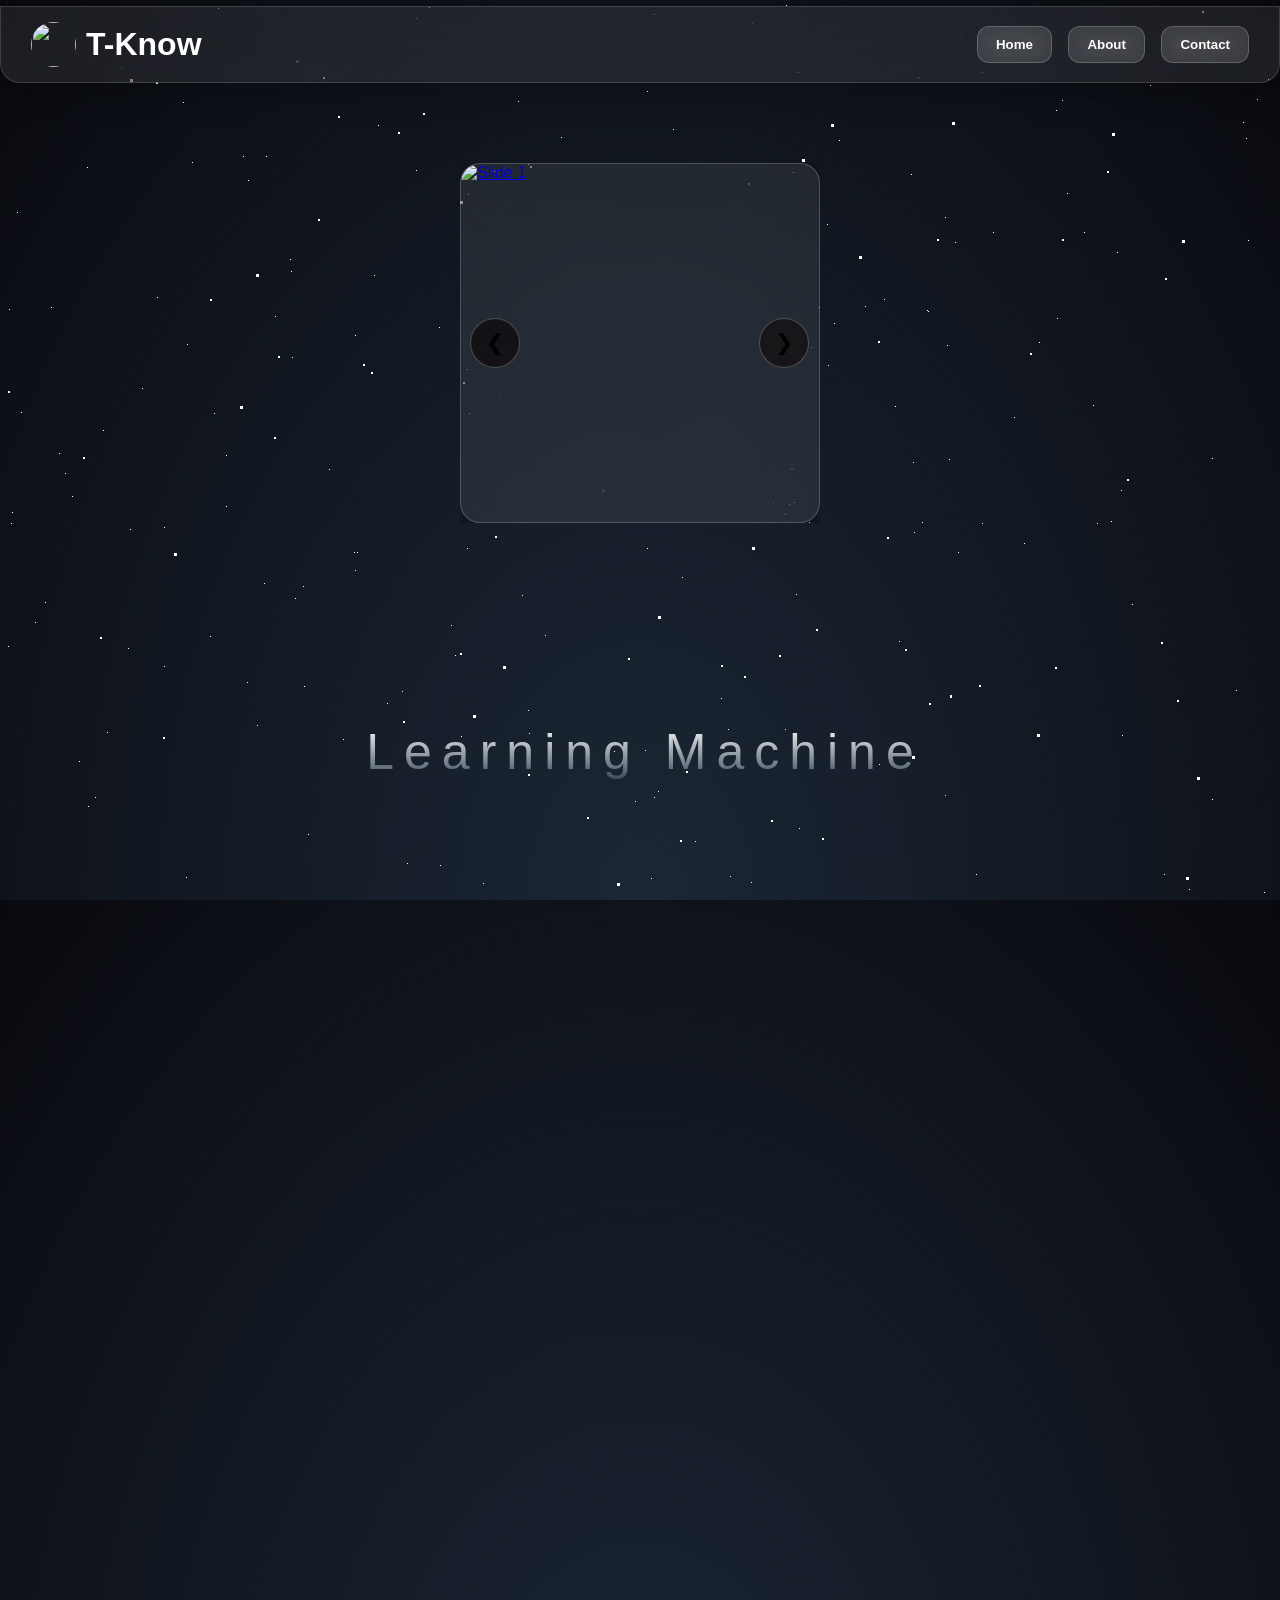
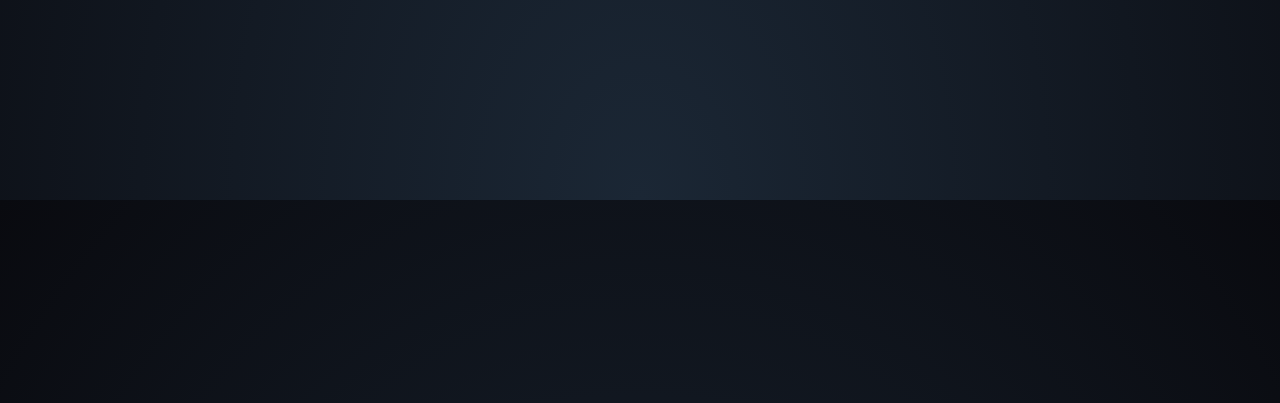
==== index.html @ fc359c76 "Update index.html" ====
<!DOCTYPE html>
<html lang="en">
<head>
<meta charset="UTF-8">
<meta name="viewport" content="width=device-width, initial-scale=1.0">
<title>T-Know | Glass Slider</title>

<link rel="stylesheet" href="style.css">

<style>
* {
  margin:0;
  padding:0;
  box-sizing:border-box;
  font-family:'Segoe UI', sans-serif;
}

html, body {
  height:100%;
  overflow-x:hidden;
}

header {
  background: rgba(255,255,255,0.08);
  backdrop-filter: blur(20px);
  -webkit-backdrop-filter: blur(20px);
  border: 1px solid rgba(255,255,255,0.15);
  box-shadow: 0 8px 32px rgba(0,0,0,0.25);
  color:white;
  display:flex;
  justify-content:space-between;
  align-items:center;
  padding:15px 30px;
  position:sticky;
  top:0;
  z-index:10;
  border-radius:0 0 20px 20px;
}

.logo {
  display:flex;
  align-items:center;
}

.logo img {
  width:45px;
  height:45px;
  border-radius:50%;
  margin-right:10px;
}

nav button {
  background: rgba(255,255,255,0.1);
  backdrop-filter: blur(10px);
  border: 1px solid rgba(255,255,255,0.2);
  color:white;
  padding:10px 18px;
  margin-left:12px;
  border-radius:12px;
  cursor:pointer;
  font-weight:600;
  transition:0.3s;
}

nav button:hover {
  background: rgba(255,255,255,0.2);
  transform: scale(1.05);
}
 
.hero {
  display:flex;
  justify-content:center;
  align-items:center;
  padding:80px 20px;
}

.slider-wrapper {
  position:relative;
  width:360px;
  height:360px;
  overflow:hidden;
}

.hero-slider {
  width:100%;
  height:100%;
  border-radius:20px;
  overflow:hidden;
  background: rgba(255,255,255,0.08);
  backdrop-filter: blur(25px);
  border: 1px solid rgba(255,255,255,0.2);
  box-shadow: 0 20px 50px rgba(0,0,0,0.4);
}

.slides {
  display:flex;
  width:100%;
  height:105%;
  transition: transform 0.8s ease-in-out;
  
}

.slide {
  min-width:100%;
  height:100%;
}

.slide img {
  width:100%;
  height:100%;
  object-fit:cover;
}

.slide-btn {
  position:absolute;
  top:50%;
  transform:translateY(-50%);
  background: rgba(9, 1, 1, 0.575);
  backdrop-filter: blur(15px);
  border: 1px solid rgba(255,255,255,0.25);
  color:rgb(0, 0, 0);
  width:50px;
  height:50px;
  border-radius:50%;
  cursor:pointer;
  font-size:22px;
  z-index:5;
  transition:0.3s;
}

.slide-btn:hover {
  background: rgba(53, 6, 224, 0.382);
  transform:translateY(-50%) scale(1.1);
}

.prev { left:10px; }
.next { right:10px; }

footer {
  text-align:center;
  padding:15px;
  background: rgba(255,255,255,0.08);
  backdrop-filter: blur(20px);
  border-top: 1px solid rgba(255,255,255,0.15);
  color:white;
  font-size:13px;
  margin-top:40px;
}

@media(max-width:768px){
  .slider-wrapper { width:90%; height:300px; }
}
</style>
</head>

<body>

<!-- ⭐ STAR BACKGROUND (FROM YOUR style.css) -->
<section class="wrapper">
  <div id="stars"></div>
  <div id="stars2"></div>
  <div id="stars3"></div>
          
    </section>
</section>

<header>
  <div class="logo">
    <img src="https://i.pinimg.com/736x/24/a3/b2/24a3b2a8be983c30d03cb51d683a1532.jpg">
    <h1>T-Know</h1>
  </div>
  <nav>
    <button onclick="location.href='index.html'">Home</button>
    <button onclick="location.href='about.html'">About</button>
    <button onclick="location.href='contact.html'">Contact</button>
  </nav>
</header>

<section class="hero">
  <div class="slider-wrapper">
    <button class="slide-btn prev" onclick="moveSlide(-1)">❮</button>
    <div class="hero-slider">
        <div class="slides" id="slides">
  <div class="slide">
  <a href="supv.html">
    <img src="https://th.bing.com/th/id/OIP.VeYtPnWjQH7YL9qp7AcXxgHaHa" alt="Slide 1">
  </a>
</div>
<div class="slide">
  <a href="unsupv.html">
    <img src="https://tse3.mm.bing.net/th/id/OIP.OiT5eb0Or11trRVqXwNxXgAAAA" alt="Slide 2">
  </a>
</div>

<div class="slide">
  <a href="renf.html">
    <img src="https://tse4.mm.bing.net/th/id/OIP.DCgsIxbgoKOdw9Tlq2qEQwHaHa" alt="Slide 3">
  </a>
</div>
</div>
    <button class="slide-btn next" onclick="moveSlide(1)">❯</button>
  </div>
              <br>
</section>
  <div id="title">
            <span>Learning Machine</span>
  </div>


<script>
let index = 0;
const slides = document.getElementById("slides");
const total = slides.children.length;

function moveSlide(direction) {
  index += direction;

  if (index < 0) index = total - 1;
  if (index >= total) index = 0;

  slides.style.transform = `translateX(-${index * 100}%)`;
}
</script>
</body>
</html>
---- style.css ----
html {
    height: 100%;
    overflow: hidden;
    background: radial-gradient(ellipse at bottom, #1b2735 0%,#090a0f 100%);
}

#title {
    position: relative;
    top: 20%;
    left: 0;
    right: 0;
    color: #fff;
    text-align: center;
    font-family: Lato;
    font-weight: 300;
    font-size: 50px;
    letter-spacing: 10px;
    margin-top: -60px;
    padding-left: 10px;
}

#title span {
    background: -webkit-linear-gradient(white, #38495a);
    -webkit-background-clip: text;
    -webkit-text-fill-color: transparent;
}

#stars {
    width: 1px;
    height: 1px;
    background: transparent;
    animation: animStar 50s linear infinite;
    box-shadow: 779px 1331px #fff, 324px 42px #fff, 303px 586px #fff,
    1312px 276px #fff, 451px 625px #fff, 521px 1931px #fff, 1087px 1871px #fff,
    36px 1546px #fff, 132px 934px #fff, 1698px 901px #fff, 1418px 664px #fff,
    1448px 1157px #fff, 1084px 232px #fff, 347px 1776px #fff, 1722px 243px #fff,
    1629px 835px #fff, 479px 969px #fff, 1231px 960px #fff, 586px 384px #fff,
    164px 527px #fff, 8px 646px #fff, 1150px 1126px #fff, 665px 1357px #fff,
    1556px 1982px #fff, 1260px 1961px #fff, 1675px 1741px #fff,
    1843px 1514px #fff, 718px 1628px #fff, 242px 1343px #fff, 1497px 1880px #fff,
    1364px 230px #fff, 1739px 1302px #fff, 636px 959px #fff, 304px 686px #fff,
    614px 751px #fff, 1935px 816px #fff, 1428px 60px #fff, 355px 335px #fff,
    1594px 158px #fff, 90px 60px #fff, 1553px 162px #fff, 1239px 1825px #fff,
    1945px 587px #fff, 749px 1785px #fff, 1987px 1172px #fff, 1301px 1237px #fff,
    1039px 342px #fff, 1585px 1481px #fff, 995px 1048px #fff, 524px 932px #fff,
    214px 413px #fff, 1701px 1300px #fff, 1037px 1613px #fff, 1871px 996px #fff,
    1360px 1635px #fff, 1110px 1313px #fff, 412px 1783px #fff, 1949px 177px #fff,
    903px 1854px #fff, 700px 1936px #fff, 378px 125px #fff, 308px 834px #fff,
    1118px 962px #fff, 1350px 1929px #fff, 781px 1811px #fff, 561px 137px #fff,
    757px 1148px #fff, 1670px 1979px #fff, 343px 739px #fff, 945px 795px #fff,
    576px 1903px #fff, 1078px 1436px #fff, 1583px 450px #fff, 1366px 474px #fff,
    297px 1873px #fff, 192px 162px #fff, 1624px 1633px #fff, 59px 453px #fff,
    82px 1872px #fff, 1933px 498px #fff, 1966px 1974px #fff, 1975px 1688px #fff,
    779px 314px #fff, 1858px 1543px #fff, 73px 1507px #fff, 1693px 975px #fff,
    1683px 108px #fff, 1768px 1654px #fff, 654px 14px #fff, 494px 171px #fff,
    1689px 1895px #fff, 1660px 263px #fff, 1031px 903px #fff, 1203px 1393px #fff,
    1333px 1421px #fff, 1113px 41px #fff, 1206px 1645px #fff, 1325px 1635px #fff,
    142px 388px #fff, 572px 215px #fff, 1535px 296px #fff, 1419px 407px #fff,
    1379px 1003px #fff, 329px 469px #fff, 1791px 1652px #fff, 935px 1802px #fff,
    1330px 1820px #fff, 421px 1933px #fff, 828px 365px #fff, 275px 316px #fff,
    707px 960px #fff, 1605px 1554px #fff, 625px 58px #fff, 717px 1697px #fff,
    1669px 246px #fff, 1925px 322px #fff, 1154px 1803px #fff, 1929px 295px #fff,
    1248px 240px #fff, 1045px 1755px #fff, 166px 942px #fff, 1888px 1773px #fff,
    678px 1963px #fff, 1370px 569px #fff, 1974px 1400px #fff, 1786px 460px #fff,
    51px 307px #fff, 784px 1400px #fff, 730px 1258px #fff, 1712px 393px #fff,
    416px 170px #fff, 1797px 1932px #fff, 572px 219px #fff, 1557px 1856px #fff,
    218px 8px #fff, 348px 1334px #fff, 469px 413px #fff, 385px 1738px #fff,
    1357px 1818px #fff, 240px 942px #fff, 248px 1847px #fff, 1535px 806px #fff,
    236px 1514px #fff, 1429px 1556px #fff, 73px 1633px #fff, 1398px 1121px #fff,
    671px 1301px #fff, 1404px 1663px #fff, 740px 1018px #fff, 1600px 377px #fff,
    785px 514px #fff, 112px 1084px #fff, 1915px 1887px #fff, 1463px 1848px #fff,
    687px 1115px #fff, 1268px 1768px #fff, 1729px 1425px #fff,
    1284px 1022px #fff, 801px 974px #fff, 1975px 1317px #fff, 1354px 834px #fff,
    1446px 1484px #fff, 1283px 1786px #fff, 11px 523px #fff, 1842px 236px #fff,
    1355px 654px #fff, 429px 7px #fff, 1033px 1128px #fff, 157px 297px #fff,
    545px 635px #fff, 52px 1080px #fff, 827px 1520px #fff, 1121px 490px #fff,
    9px 309px #fff, 1744px 1586px #fff, 1014px 417px #fff, 1534px 524px #fff,
    958px 552px #fff, 1403px 1496px #fff, 387px 703px #fff, 1522px 548px #fff,
    1355px 282px #fff, 1532px 601px #fff, 1838px 790px #fff, 290px 259px #fff,
    295px 598px #fff, 1601px 539px #fff, 1561px 1272px #fff, 34px 1922px #fff,
    1024px 543px #fff, 467px 369px #fff, 722px 333px #fff, 1976px 1255px #fff,
    766px 983px #fff, 1582px 1285px #fff, 12px 512px #fff, 617px 1410px #fff,
    682px 577px #fff, 1334px 1438px #fff, 439px 327px #fff, 1617px 1661px #fff,
    673px 129px #fff, 794px 941px #fff, 1386px 1902px #fff, 37px 1353px #fff,
    1467px 1353px #fff, 416px 18px #fff, 187px 344px #fff, 200px 1898px #fff,
    1491px 1619px #fff, 811px 347px #fff, 924px 1827px #fff, 945px 217px #fff,
    1735px 1228px #fff, 379px 1890px #fff, 79px 761px #fff, 825px 1837px #fff,
    1980px 1558px #fff, 1308px 1573px #fff, 1488px 1726px #fff,
    382px 1208px #fff, 522px 595px #fff, 1277px 1898px #fff, 354px 552px #fff,
    161px 1784px #fff, 614px 251px #fff, 526px 1576px #fff, 17px 212px #fff,
    179px 996px #fff, 467px 1208px #fff, 1944px 1838px #fff, 1140px 1093px #fff,
    858px 1007px #fff, 200px 1064px #fff, 423px 1964px #fff, 1945px 439px #fff,
    1377px 689px #fff, 1120px 1437px #fff, 1876px 668px #fff, 907px 1324px #fff,
    343px 1976px #fff, 1816px 1501px #fff, 1849px 177px #fff, 647px 91px #fff,
    1984px 1012px #fff, 1336px 1300px #fff, 128px 648px #fff, 305px 1060px #fff,
    1324px 826px #fff, 1263px 1314px #fff, 1801px 629px #fff, 1614px 1555px #fff,
    1634px 90px #fff, 1603px 452px #fff, 891px 1984px #fff, 1556px 1906px #fff,
    121px 68px #fff, 1676px 1714px #fff, 516px 936px #fff, 1947px 1492px #fff,
    1455px 1519px #fff, 45px 602px #fff, 205px 1039px #fff, 793px 172px #fff,
    1562px 1739px #fff, 1056px 110px #fff, 1512px 379px #fff, 1795px 1621px #fff,
    1848px 607px #fff, 262px 1719px #fff, 477px 991px #fff, 483px 883px #fff,
    1239px 1197px #fff, 1496px 647px #fff, 1649px 25px #fff, 1491px 1946px #fff,
    119px 996px #fff, 179px 1472px #fff, 1341px 808px #fff, 1565px 1700px #fff,
    407px 1544px #fff, 1754px 357px #fff, 1288px 981px #fff, 902px 1997px #fff,
    1755px 1668px #fff, 186px 877px #fff, 1202px 1882px #fff, 461px 1213px #fff,
    1400px 748px #fff, 1969px 1899px #fff, 809px 522px #fff, 514px 1219px #fff,
    374px 275px #fff, 938px 1973px #fff, 357px 552px #fff, 144px 1722px #fff,
    1572px 912px #fff, 402px 1858px #fff, 1544px 1195px #fff, 667px 1257px #fff,
    727px 1496px #fff, 993px 232px #fff, 1772px 313px #fff, 1040px 1590px #fff,
    1204px 1973px #fff, 1268px 79px #fff, 1555px 1048px #fff, 986px 1707px #fff,
    978px 1710px #fff, 713px 360px #fff, 407px 863px #fff, 461px 736px #fff,
    284px 1608px #fff, 103px 430px #fff, 1283px 1319px #fff, 977px 1186px #fff,
    1966px 1516px #fff, 1287px 1129px #fff, 70px 1098px #fff, 1189px 889px #fff,
    1126px 1734px #fff, 309px 1292px #fff, 879px 764px #fff, 65px 473px #fff,
    1003px 1959px #fff, 658px 791px #fff, 402px 1576px #fff, 35px 622px #fff,
    529px 1589px #fff, 164px 666px #fff, 1876px 1290px #fff, 1541px 526px #fff,
    270px 1297px #fff, 440px 865px #fff, 1500px 802px #fff, 182px 1754px #fff,
    1264px 892px #fff, 272px 1249px #fff, 1289px 1535px #fff, 190px 1646px #fff,
    955px 242px #fff, 1456px 1597px #fff, 1727px 1983px #fff, 635px 801px #fff,
    226px 455px #fff, 1396px 1710px #fff, 849px 1863px #fff, 237px 1264px #fff,
    839px 140px #fff, 1122px 735px #fff, 1280px 15px #fff, 1318px 242px #fff,
    1819px 1148px #fff, 333px 1392px #fff, 1949px 553px #fff, 1878px 1332px #fff,
    467px 548px #fff, 1812px 1082px #fff, 1067px 193px #fff, 243px 156px #fff,
    483px 1616px #fff, 1714px 933px #fff, 759px 1800px #fff, 1822px 995px #fff,
    1877px 572px #fff, 581px 1084px #fff, 107px 732px #fff, 642px 1837px #fff,
    166px 1493px #fff, 1555px 198px #fff, 819px 307px #fff, 947px 345px #fff,
    827px 224px #fff, 927px 1394px #fff, 540px 467px #fff, 1093px 405px #fff,
    1140px 927px #fff, 130px 529px #fff, 33px 1980px #fff, 1147px 1663px #fff,
    1616px 1436px #fff, 528px 710px #fff, 798px 1100px #fff, 505px 1480px #fff,
    899px 641px #fff, 1909px 1949px #fff, 1311px 964px #fff, 979px 1301px #fff,
    1393px 969px #fff, 1793px 1886px #fff, 292px 357px #fff, 1196px 1718px #fff,
    1290px 1994px #fff, 537px 1973px #fff, 1181px 1674px #fff,
    1740px 1566px #fff, 1307px 265px #fff, 922px 522px #fff, 1892px 472px #fff,
    384px 1746px #fff, 392px 1098px #fff, 647px 548px #fff, 390px 1498px #fff,
    1246px 138px #fff, 730px 876px #fff, 192px 1472px #fff, 1790px 1789px #fff,
    928px 311px #fff, 1253px 1647px #fff, 747px 1921px #fff, 1561px 1025px #fff,
    1533px 1292px #fff, 1985px 195px #fff, 728px 729px #fff, 1712px 1936px #fff,
    512px 1717px #fff, 1528px 483px #fff, 313px 1642px #fff, 281px 1849px #fff,
    1212px 799px #fff, 435px 1191px #fff, 1422px 611px #fff, 1718px 1964px #fff,
    411px 944px #fff, 210px 636px #fff, 1502px 1295px #fff, 1434px 349px #fff,
    769px 60px #fff, 747px 1053px #fff, 789px 504px #fff, 1436px 1264px #fff,
    1893px 1225px #fff, 1394px 1788px #fff, 1108px 1317px #fff,
    1673px 1395px #fff, 854px 1010px #fff, 1705px 80px #fff, 1858px 148px #fff,
    1729px 344px #fff, 1388px 664px #fff, 895px 406px #fff, 1479px 157px #fff,
    1441px 1157px #fff, 552px 1900px #fff, 516px 364px #fff, 1647px 189px #fff,
    1427px 1071px #fff, 785px 729px #fff, 1080px 1710px #fff, 504px 204px #fff,
    1177px 1622px #fff, 657px 34px #fff, 1296px 1099px #fff, 248px 180px #fff,
    1212px 1568px #fff, 667px 1562px #fff, 695px 841px #fff, 1608px 1247px #fff,
    751px 882px #fff, 87px 167px #fff, 607px 1368px #fff, 1363px 1203px #fff,
    1836px 317px #fff, 1668px 1703px #fff, 830px 1154px #fff, 1721px 1398px #fff,
    1601px 1280px #fff, 976px 874px #fff, 1743px 254px #fff, 1020px 1815px #fff,
    1670px 1766px #fff, 1890px 735px #fff, 1379px 136px #fff, 1864px 695px #fff,
    206px 965px #fff, 1404px 1932px #fff, 1923px 1360px #fff, 247px 682px #fff,
    519px 1708px #fff, 645px 750px #fff, 1164px 1204px #fff, 834px 323px #fff,
    172px 1350px #fff, 213px 972px #fff, 1837px 190px #fff, 285px 1806px #fff,
    1047px 1299px #fff, 1548px 825px #fff, 1730px 324px #fff, 1346px 1909px #fff,
    772px 270px #fff, 345px 1190px #fff, 478px 1433px #fff, 1479px 25px #fff,
    1994px 1830px #fff, 1744px 732px #fff, 20px 1635px #fff, 690px 1795px #fff,
    1594px 569px #fff, 579px 245px #fff, 1398px 733px #fff, 408px 1352px #fff,
    1774px 120px #fff, 1152px 1370px #fff, 1698px 1810px #fff, 710px 1450px #fff,
    665px 286px #fff, 493px 1720px #fff, 786px 5px #fff, 637px 1140px #fff,
    764px 324px #fff, 927px 310px #fff, 938px 1424px #fff, 1884px 744px #fff,
    913px 462px #fff, 1831px 1936px #fff, 1527px 249px #fff, 36px 1381px #fff,
    1597px 581px #fff, 1530px 355px #fff, 949px 459px #fff, 799px 828px #fff,
    242px 1471px #fff, 654px 797px #fff, 796px 594px #fff, 1365px 678px #fff,
    752px 23px #fff, 1630px 541px #fff, 982px 72px #fff, 1733px 1831px #fff,
    21px 412px #fff, 775px 998px #fff, 335px 1945px #fff, 264px 583px #fff,
    158px 1311px #fff, 528px 164px #fff, 1978px 574px #fff, 717px 1203px #fff,
    734px 1591px #fff, 1555px 820px #fff, 16px 1943px #fff, 1625px 1177px #fff,
    1236px 690px #fff, 1585px 1590px #fff, 1737px 1728px #fff, 721px 698px #fff,
    1804px 1186px #fff, 166px 980px #fff, 1850px 230px #fff, 330px 1712px #fff,
    95px 797px #fff, 1948px 1078px #fff, 469px 939px #fff, 1269px 1899px #fff,
    955px 1220px #fff, 1137px 1075px #fff, 312px 1293px #fff, 986px 1762px #fff,
    1103px 1238px #fff, 428px 1993px #fff, 355px 570px #fff, 977px 1836px #fff,
    1395px 1092px #fff, 276px 913px #fff, 1743px 656px #fff, 773px 502px #fff,
    1686px 1322px #fff, 1516px 1945px #fff, 1334px 501px #fff, 266px 156px #fff,
    455px 655px #fff, 798px 72px #fff, 1059px 1259px #fff, 1402px 1687px #fff,
    236px 1329px #fff, 1455px 786px #fff, 146px 1228px #fff, 1851px 823px #fff,
    1062px 100px #fff, 1220px 953px #fff, 20px 1826px #fff, 36px 1063px #fff,
    1525px 338px #fff, 790px 1521px #fff, 741px 1099px #fff, 288px 1489px #fff,
    700px 1060px #fff, 390px 1071px #fff, 411px 1036px #fff, 1853px 1072px #fff,
    1446px 1085px #fff, 1164px 874px #fff, 924px 925px #fff, 291px 271px #fff,
    1257px 1964px #fff, 1580px 1352px #fff, 1507px 1216px #fff, 211px 956px #fff,
    985px 1195px #fff, 975px 1640px #fff, 518px 101px #fff, 663px 1395px #fff,
    914px 532px #fff, 145px 1320px #fff, 69px 1397px #fff, 982px 523px #fff,
    257px 725px #fff, 1599px 831px #fff, 1636px 1513px #fff, 1250px 1158px #fff,
    1132px 604px #fff, 183px 102px #fff, 1057px 318px #fff, 1247px 1835px #fff,
    1983px 1110px #fff, 1077px 1455px #fff, 921px 1770px #fff, 806px 1350px #fff,
    1938px 1992px #fff, 855px 1260px #fff, 902px 1345px #fff, 658px 1908px #fff,
    1845px 679px #fff, 712px 1482px #fff, 595px 950px #fff, 1784px 1992px #fff,
    1847px 1785px #fff, 691px 1004px #fff, 175px 1179px #fff, 1666px 1911px #fff,
    41px 61px #fff, 971px 1080px #fff, 1830px 1450px #fff, 1351px 1518px #fff,
    1257px 99px #fff, 1395px 1498px #fff, 1117px 252px #fff, 1779px 597px #fff,
    1346px 729px #fff, 1108px 1144px #fff, 402px 691px #fff, 72px 496px #fff,
    1673px 1604px #fff, 1497px 974px #fff, 1865px 1664px #fff, 88px 806px #fff,
    918px 77px #fff, 244px 1118px #fff, 256px 1820px #fff, 1851px 1840px #fff,
    605px 1851px #fff, 634px 383px #fff, 865px 37px #fff, 943px 1024px #fff,
    1951px 177px #fff, 1097px 523px #fff, 985px 1700px #fff, 1243px 122px #fff,
    768px 1070px #fff, 468px 194px #fff, 320px 1867px #fff, 1850px 185px #fff,
    380px 1616px #fff, 468px 1294px #fff, 1122px 1743px #fff, 884px 299px #fff,
    1300px 1917px #fff, 1860px 396px #fff, 1270px 990px #fff, 529px 733px #fff,
    1975px 1347px #fff, 1885px 685px #fff, 226px 506px #fff, 651px 878px #fff,
    1323px 680px #fff, 1284px 680px #fff, 238px 1967px #fff, 911px 174px #fff,
    1111px 521px #fff, 1150px 85px #fff, 794px 502px #fff, 484px 1856px #fff,
    1809px 368px #fff, 112px 953px #fff, 590px 1009px #fff, 1655px 311px #fff,
    100px 1026px #fff, 1803px 352px #fff, 865px 306px #fff, 1077px 1019px #fff,
    1335px 872px #fff, 1647px 1298px #fff, 1233px 1387px #fff, 698px 1036px #fff,
    659px 1860px #fff, 388px 1412px #fff, 1212px 458px #fff, 755px 1468px #fff,
    696px 1654px #fff, 1144px 60px #fff;
}

#stars:after {
    content: '';
    position: absolute;
    top: 2000px;
    width: 1px;
    height: 1px;
    background: transparent;
    box-shadow: 779px 1331px #fff, 324px 42px #fff, 303px 586px #fff,
    1312px 276px #fff, 451px 625px #fff, 521px 1931px #fff, 1087px 1871px #fff,
    36px 1546px #fff, 132px 934px #fff, 1698px 901px #fff, 1418px 664px #fff,
    1448px 1157px #fff, 1084px 232px #fff, 347px 1776px #fff, 1722px 243px #fff,
    1629px 835px #fff, 479px 969px #fff, 1231px 960px #fff, 586px 384px #fff,
    164px 527px #fff, 8px 646px #fff, 1150px 1126px #fff, 665px 1357px #fff,
    1556px 1982px #fff, 1260px 1961px #fff, 1675px 1741px #fff,
    1843px 1514px #fff, 718px 1628px #fff, 242px 1343px #fff, 1497px 1880px #fff,
    1364px 230px #fff, 1739px 1302px #fff, 636px 959px #fff, 304px 686px #fff,
    614px 751px #fff, 1935px 816px #fff, 1428px 60px #fff, 355px 335px #fff,
    1594px 158px #fff, 90px 60px #fff, 1553px 162px #fff, 1239px 1825px #fff,
    1945px 587px #fff, 749px 1785px #fff, 1987px 1172px #fff, 1301px 1237px #fff,
    1039px 342px #fff, 1585px 1481px #fff, 995px 1048px #fff, 524px 932px #fff,
    214px 413px #fff, 1701px 1300px #fff, 1037px 1613px #fff, 1871px 996px #fff,
    1360px 1635px #fff, 1110px 1313px #fff, 412px 1783px #fff, 1949px 177px #fff,
    903px 1854px #fff, 700px 1936px #fff, 378px 125px #fff, 308px 834px #fff,
    1118px 962px #fff, 1350px 1929px #fff, 781px 1811px #fff, 561px 137px #fff,
    757px 1148px #fff, 1670px 1979px #fff, 343px 739px #fff, 945px 795px #fff,
    576px 1903px #fff, 1078px 1436px #fff, 1583px 450px #fff, 1366px 474px #fff,
    297px 1873px #fff, 192px 162px #fff, 1624px 1633px #fff, 59px 453px #fff,
    82px 1872px #fff, 1933px 498px #fff, 1966px 1974px #fff, 1975px 1688px #fff,
    779px 314px #fff, 1858px 1543px #fff, 73px 1507px #fff, 1693px 975px #fff,
    1683px 108px #fff, 1768px 1654px #fff, 654px 14px #fff, 494px 171px #fff,
    1689px 1895px #fff, 1660px 263px #fff, 1031px 903px #fff, 1203px 1393px #fff,
    1333px 1421px #fff, 1113px 41px #fff, 1206px 1645px #fff, 1325px 1635px #fff,
    142px 388px #fff, 572px 215px #fff, 1535px 296px #fff, 1419px 407px #fff,
    1379px 1003px #fff, 329px 469px #fff, 1791px 1652px #fff, 935px 1802px #fff,
    1330px 1820px #fff, 421px 1933px #fff, 828px 365px #fff, 275px 316px #fff,
    707px 960px #fff, 1605px 1554px #fff, 625px 58px #fff, 717px 1697px #fff,
    1669px 246px #fff, 1925px 322px #fff, 1154px 1803px #fff, 1929px 295px #fff,
    1248px 240px #fff, 1045px 1755px #fff, 166px 942px #fff, 1888px 1773px #fff,
    678px 1963px #fff, 1370px 569px #fff, 1974px 1400px #fff, 1786px 460px #fff,
    51px 307px #fff, 784px 1400px #fff, 730px 1258px #fff, 1712px 393px #fff,
    416px 170px #fff, 1797px 1932px #fff, 572px 219px #fff, 1557px 1856px #fff,
    218px 8px #fff, 348px 1334px #fff, 469px 413px #fff, 385px 1738px #fff,
    1357px 1818px #fff, 240px 942px #fff, 248px 1847px #fff, 1535px 806px #fff,
    236px 1514px #fff, 1429px 1556px #fff, 73px 1633px #fff, 1398px 1121px #fff,
    671px 1301px #fff, 1404px 1663px #fff, 740px 1018px #fff, 1600px 377px #fff,
    785px 514px #fff, 112px 1084px #fff, 1915px 1887px #fff, 1463px 1848px #fff,
    687px 1115px #fff, 1268px 1768px #fff, 1729px 1425px #fff,
    1284px 1022px #fff, 801px 974px #fff, 1975px 1317px #fff, 1354px 834px #fff,
    1446px 1484px #fff, 1283px 1786px #fff, 11px 523px #fff, 1842px 236px #fff,
    1355px 654px #fff, 429px 7px #fff, 1033px 1128px #fff, 157px 297px #fff,
    545px 635px #fff, 52px 1080px #fff, 827px 1520px #fff, 1121px 490px #fff,
    9px 309px #fff, 1744px 1586px #fff, 1014px 417px #fff, 1534px 524px #fff,
    958px 552px #fff, 1403px 1496px #fff, 387px 703px #fff, 1522px 548px #fff,
    1355px 282px #fff, 1532px 601px #fff, 1838px 790px #fff, 290px 259px #fff,
    295px 598px #fff, 1601px 539px #fff, 1561px 1272px #fff, 34px 1922px #fff,
    1024px 543px #fff, 467px 369px #fff, 722px 333px #fff, 1976px 1255px #fff,
    766px 983px #fff, 1582px 1285px #fff, 12px 512px #fff, 617px 1410px #fff,
    682px 577px #fff, 1334px 1438px #fff, 439px 327px #fff, 1617px 1661px #fff,
    673px 129px #fff, 794px 941px #fff, 1386px 1902px #fff, 37px 1353px #fff,
    1467px 1353px #fff, 416px 18px #fff, 187px 344px #fff, 200px 1898px #fff,
    1491px 1619px #fff, 811px 347px #fff, 924px 1827px #fff, 945px 217px #fff,
    1735px 1228px #fff, 379px 1890px #fff, 79px 761px #fff, 825px 1837px #fff,
    1980px 1558px #fff, 1308px 1573px #fff, 1488px 1726px #fff,
    382px 1208px #fff, 522px 595px #fff, 1277px 1898px #fff, 354px 552px #fff,
    161px 1784px #fff, 614px 251px #fff, 526px 1576px #fff, 17px 212px #fff,
    179px 996px #fff, 467px 1208px #fff, 1944px 1838px #fff, 1140px 1093px #fff,
    858px 1007px #fff, 200px 1064px #fff, 423px 1964px #fff, 1945px 439px #fff,
    1377px 689px #fff, 1120px 1437px #fff, 1876px 668px #fff, 907px 1324px #fff,
    343px 1976px #fff, 1816px 1501px #fff, 1849px 177px #fff, 647px 91px #fff,
    1984px 1012px #fff, 1336px 1300px #fff, 128px 648px #fff, 305px 1060px #fff,
    1324px 826px #fff, 1263px 1314px #fff, 1801px 629px #fff, 1614px 1555px #fff,
    1634px 90px #fff, 1603px 452px #fff, 891px 1984px #fff, 1556px 1906px #fff,
    121px 68px #fff, 1676px 1714px #fff, 516px 936px #fff, 1947px 1492px #fff,
    1455px 1519px #fff, 45px 602px #fff, 205px 1039px #fff, 793px 172px #fff,
    1562px 1739px #fff, 1056px 110px #fff, 1512px 379px #fff, 1795px 1621px #fff,
    1848px 607px #fff, 262px 1719px #fff, 477px 991px #fff, 483px 883px #fff,
    1239px 1197px #fff, 1496px 647px #fff, 1649px 25px #fff, 1491px 1946px #fff,
    119px 996px #fff, 179px 1472px #fff, 1341px 808px #fff, 1565px 1700px #fff,
    407px 1544px #fff, 1754px 357px #fff, 1288px 981px #fff, 902px 1997px #fff,
    1755px 1668px #fff, 186px 877px #fff, 1202px 1882px #fff, 461px 1213px #fff,
    1400px 748px #fff, 1969px 1899px #fff, 809px 522px #fff, 514px 1219px #fff,
    374px 275px #fff, 938px 1973px #fff, 357px 552px #fff, 144px 1722px #fff,
    1572px 912px #fff, 402px 1858px #fff, 1544px 1195px #fff, 667px 1257px #fff,
    727px 1496px #fff, 993px 232px #fff, 1772px 313px #fff, 1040px 1590px #fff,
    1204px 1973px #fff, 1268px 79px #fff, 1555px 1048px #fff, 986px 1707px #fff,
    978px 1710px #fff, 713px 360px #fff, 407px 863px #fff, 461px 736px #fff,
    284px 1608px #fff, 103px 430px #fff, 1283px 1319px #fff, 977px 1186px #fff,
    1966px 1516px #fff, 1287px 1129px #fff, 70px 1098px #fff, 1189px 889px #fff,
    1126px 1734px #fff, 309px 1292px #fff, 879px 764px #fff, 65px 473px #fff,
    1003px 1959px #fff, 658px 791px #fff, 402px 1576px #fff, 35px 622px #fff,
    529px 1589px #fff, 164px 666px #fff, 1876px 1290px #fff, 1541px 526px #fff,
    270px 1297px #fff, 440px 865px #fff, 1500px 802px #fff, 182px 1754px #fff,
    1264px 892px #fff, 272px 1249px #fff, 1289px 1535px #fff, 190px 1646px #fff,
    955px 242px #fff, 1456px 1597px #fff, 1727px 1983px #fff, 635px 801px #fff,
    226px 455px #fff, 1396px 1710px #fff, 849px 1863px #fff, 237px 1264px #fff,
    839px 140px #fff, 1122px 735px #fff, 1280px 15px #fff, 1318px 242px #fff,
    1819px 1148px #fff, 333px 1392px #fff, 1949px 553px #fff, 1878px 1332px #fff,
    467px 548px #fff, 1812px 1082px #fff, 1067px 193px #fff, 243px 156px #fff,
    483px 1616px #fff, 1714px 933px #fff, 759px 1800px #fff, 1822px 995px #fff,
    1877px 572px #fff, 581px 1084px #fff, 107px 732px #fff, 642px 1837px #fff,
    166px 1493px #fff, 1555px 198px #fff, 819px 307px #fff, 947px 345px #fff,
    827px 224px #fff, 927px 1394px #fff, 540px 467px #fff, 1093px 405px #fff,
    1140px 927px #fff, 130px 529px #fff, 33px 1980px #fff, 1147px 1663px #fff,
    1616px 1436px #fff, 528px 710px #fff, 798px 1100px #fff, 505px 1480px #fff,
    899px 641px #fff, 1909px 1949px #fff, 1311px 964px #fff, 979px 1301px #fff,
    1393px 969px #fff, 1793px 1886px #fff, 292px 357px #fff, 1196px 1718px #fff,
    1290px 1994px #fff, 537px 1973px #fff, 1181px 1674px #fff,
    1740px 1566px #fff, 1307px 265px #fff, 922px 522px #fff, 1892px 472px #fff,
    384px 1746px #fff, 392px 1098px #fff, 647px 548px #fff, 390px 1498px #fff,
    1246px 138px #fff, 730px 876px #fff, 192px 1472px #fff, 1790px 1789px #fff,
    928px 311px #fff, 1253px 1647px #fff, 747px 1921px #fff, 1561px 1025px #fff,
    1533px 1292px #fff, 1985px 195px #fff, 728px 729px #fff, 1712px 1936px #fff,
    512px 1717px #fff, 1528px 483px #fff, 313px 1642px #fff, 281px 1849px #fff,
    1212px 799px #fff, 435px 1191px #fff, 1422px 611px #fff, 1718px 1964px #fff,
    411px 944px #fff, 210px 636px #fff, 1502px 1295px #fff, 1434px 349px #fff,
    769px 60px #fff, 747px 1053px #fff, 789px 504px #fff, 1436px 1264px #fff,
    1893px 1225px #fff, 1394px 1788px #fff, 1108px 1317px #fff,
    1673px 1395px #fff, 854px 1010px #fff, 1705px 80px #fff, 1858px 148px #fff,
    1729px 344px #fff, 1388px 664px #fff, 895px 406px #fff, 1479px 157px #fff,
    1441px 1157px #fff, 552px 1900px #fff, 516px 364px #fff, 1647px 189px #fff,
    1427px 1071px #fff, 785px 729px #fff, 1080px 1710px #fff, 504px 204px #fff,
    1177px 1622px #fff, 657px 34px #fff, 1296px 1099px #fff, 248px 180px #fff,
    1212px 1568px #fff, 667px 1562px #fff, 695px 841px #fff, 1608px 1247px #fff,
    751px 882px #fff, 87px 167px #fff, 607px 1368px #fff, 1363px 1203px #fff,
    1836px 317px #fff, 1668px 1703px #fff, 830px 1154px #fff, 1721px 1398px #fff,
    1601px 1280px #fff, 976px 874px #fff, 1743px 254px #fff, 1020px 1815px #fff,
    1670px 1766px #fff, 1890px 735px #fff, 1379px 136px #fff, 1864px 695px #fff,
    206px 965px #fff, 1404px 1932px #fff, 1923px 1360px #fff, 247px 682px #fff,
    519px 1708px #fff, 645px 750px #fff, 1164px 1204px #fff, 834px 323px #fff,
    172px 1350px #fff, 213px 972px #fff, 1837px 190px #fff, 285px 1806px #fff,
    1047px 1299px #fff, 1548px 825px #fff, 1730px 324px #fff, 1346px 1909px #fff,
    772px 270px #fff, 345px 1190px #fff, 478px 1433px #fff, 1479px 25px #fff,
    1994px 1830px #fff, 1744px 732px #fff, 20px 1635px #fff, 690px 1795px #fff,
    1594px 569px #fff, 579px 245px #fff, 1398px 733px #fff, 408px 1352px #fff,
    1774px 120px #fff, 1152px 1370px #fff, 1698px 1810px #fff, 710px 1450px #fff,
    665px 286px #fff, 493px 1720px #fff, 786px 5px #fff, 637px 1140px #fff,
    764px 324px #fff, 927px 310px #fff, 938px 1424px #fff, 1884px 744px #fff,
    913px 462px #fff, 1831px 1936px #fff, 1527px 249px #fff, 36px 1381px #fff,
    1597px 581px #fff, 1530px 355px #fff, 949px 459px #fff, 799px 828px #fff,
    242px 1471px #fff, 654px 797px #fff, 796px 594px #fff, 1365px 678px #fff,
    752px 23px #fff, 1630px 541px #fff, 982px 72px #fff, 1733px 1831px #fff,
    21px 412px #fff, 775px 998px #fff, 335px 1945px #fff, 264px 583px #fff,
    158px 1311px #fff, 528px 164px #fff, 1978px 574px #fff, 717px 1203px #fff,
    734px 1591px #fff, 1555px 820px #fff, 16px 1943px #fff, 1625px 1177px #fff,
    1236px 690px #fff, 1585px 1590px #fff, 1737px 1728px #fff, 721px 698px #fff,
    1804px 1186px #fff, 166px 980px #fff, 1850px 230px #fff, 330px 1712px #fff,
    95px 797px #fff, 1948px 1078px #fff, 469px 939px #fff, 1269px 1899px #fff,
    955px 1220px #fff, 1137px 1075px #fff, 312px 1293px #fff, 986px 1762px #fff,
    1103px 1238px #fff, 428px 1993px #fff, 355px 570px #fff, 977px 1836px #fff,
    1395px 1092px #fff, 276px 913px #fff, 1743px 656px #fff, 773px 502px #fff,
    1686px 1322px #fff, 1516px 1945px #fff, 1334px 501px #fff, 266px 156px #fff,
    455px 655px #fff, 798px 72px #fff, 1059px 1259px #fff, 1402px 1687px #fff,
    236px 1329px #fff, 1455px 786px #fff, 146px 1228px #fff, 1851px 823px #fff,
    1062px 100px #fff, 1220px 953px #fff, 20px 1826px #fff, 36px 1063px #fff,
    1525px 338px #fff, 790px 1521px #fff, 741px 1099px #fff, 288px 1489px #fff,
    700px 1060px #fff, 390px 1071px #fff, 411px 1036px #fff, 1853px 1072px #fff,
    1446px 1085px #fff, 1164px 874px #fff, 924px 925px #fff, 291px 271px #fff,
    1257px 1964px #fff, 1580px 1352px #fff, 1507px 1216px #fff, 211px 956px #fff,
    985px 1195px #fff, 975px 1640px #fff, 518px 101px #fff, 663px 1395px #fff,
    914px 532px #fff, 145px 1320px #fff, 69px 1397px #fff, 982px 523px #fff,
    257px 725px #fff, 1599px 831px #fff, 1636px 1513px #fff, 1250px 1158px #fff,
    1132px 604px #fff, 183px 102px #fff, 1057px 318px #fff, 1247px 1835px #fff,
    1983px 1110px #fff, 1077px 1455px #fff, 921px 1770px #fff, 806px 1350px #fff,
    1938px 1992px #fff, 855px 1260px #fff, 902px 1345px #fff, 658px 1908px #fff,
    1845px 679px #fff, 712px 1482px #fff, 595px 950px #fff, 1784px 1992px #fff,
    1847px 1785px #fff, 691px 1004px #fff, 175px 1179px #fff, 1666px 1911px #fff,
    41px 61px #fff, 971px 1080px #fff, 1830px 1450px #fff, 1351px 1518px #fff,
    1257px 99px #fff, 1395px 1498px #fff, 1117px 252px #fff, 1779px 597px #fff,
    1346px 729px #fff, 1108px 1144px #fff, 402px 691px #fff, 72px 496px #fff,
    1673px 1604px #fff, 1497px 974px #fff, 1865px 1664px #fff, 88px 806px #fff,
    918px 77px #fff, 244px 1118px #fff, 256px 1820px #fff, 1851px 1840px #fff,
    605px 1851px #fff, 634px 383px #fff, 865px 37px #fff, 943px 1024px #fff,
    1951px 177px #fff, 1097px 523px #fff, 985px 1700px #fff, 1243px 122px #fff,
    768px 1070px #fff, 468px 194px #fff, 320px 1867px #fff, 1850px 185px #fff,
    380px 1616px #fff, 468px 1294px #fff, 1122px 1743px #fff, 884px 299px #fff,
    1300px 1917px #fff, 1860px 396px #fff, 1270px 990px #fff, 529px 733px #fff,
    1975px 1347px #fff, 1885px 685px #fff, 226px 506px #fff, 651px 878px #fff,
    1323px 680px #fff, 1284px 680px #fff, 238px 1967px #fff, 911px 174px #fff,
    1111px 521px #fff, 1150px 85px #fff, 794px 502px #fff, 484px 1856px #fff,
    1809px 368px #fff, 112px 953px #fff, 590px 1009px #fff, 1655px 311px #fff,
    100px 1026px #fff, 1803px 352px #fff, 865px 306px #fff, 1077px 1019px #fff,
    1335px 872px #fff, 1647px 1298px #fff, 1233px 1387px #fff, 698px 1036px #fff,
    659px 1860px #fff, 388px 1412px #fff, 1212px 458px #fff, 755px 1468px #fff,
    696px 1654px #fff, 1144px 60px #fff;
}

#stars2 {
    width: 2px;
    height: 2px;
    background: transparent;
    animation: animStar 100s linear infinite;
    box-shadow: 1448px 320px #fff, 1775px 1663px #fff, 332px 1364px #fff,
    878px 340px #fff, 569px 1832px #fff, 1422px 1684px #fff, 1946px 1907px #fff,
    121px 979px #fff, 1044px 1069px #fff, 463px 381px #fff, 423px 112px #fff,
    523px 1179px #fff, 779px 654px #fff, 1398px 694px #fff, 1085px 1464px #fff,
    1599px 1869px #fff, 801px 1882px #fff, 779px 1231px #fff, 552px 932px #fff,
    1057px 1196px #fff, 282px 1280px #fff, 496px 1986px #fff, 1833px 1120px #fff,
    1802px 1293px #fff, 6px 1696px #fff, 412px 1902px #fff, 605px 438px #fff,
    24px 1212px #fff, 234px 1320px #fff, 544px 344px #fff, 1107px 170px #fff,
    1603px 196px #fff, 905px 648px #fff, 68px 1458px #fff, 649px 1969px #fff,
    744px 675px #fff, 1127px 478px #fff, 714px 1814px #fff, 1486px 526px #fff,
    270px 1636px #fff, 1931px 149px #fff, 1807px 378px #fff, 8px 390px #fff,
    1415px 699px #fff, 1473px 1211px #fff, 1590px 141px #fff, 270px 1705px #fff,
    69px 1423px #fff, 1108px 1053px #fff, 1946px 128px #fff, 371px 371px #fff,
    1490px 220px #fff, 357px 1885px #fff, 363px 363px #fff, 1896px 1256px #fff,
    1979px 1050px #fff, 947px 1342px #fff, 1754px 242px #fff, 514px 974px #fff,
    65px 1477px #fff, 1840px 547px #fff, 950px 695px #fff, 459px 1150px #fff,
    1124px 1502px #fff, 481px 940px #fff, 680px 839px #fff, 797px 1169px #fff,
    1977px 1491px #fff, 734px 1724px #fff, 210px 298px #fff, 816px 628px #fff,
    686px 770px #fff, 1721px 267px #fff, 1663px 511px #fff, 1481px 1141px #fff,
    582px 248px #fff, 1308px 953px #fff, 628px 657px #fff, 897px 1535px #fff,
    270px 931px #fff, 791px 467px #fff, 1336px 1732px #fff, 1013px 1653px #fff,
    1911px 956px #fff, 587px 816px #fff, 83px 456px #fff, 930px 1478px #fff,
    1587px 1694px #fff, 614px 1200px #fff, 302px 1782px #fff, 1711px 1432px #fff,
    443px 904px #fff, 1666px 714px #fff, 1588px 1167px #fff, 273px 1075px #fff,
    1679px 461px #fff, 721px 664px #fff, 1202px 10px #fff, 166px 1126px #fff,
    331px 1628px #fff, 430px 1565px #fff, 1585px 509px #fff, 640px 38px #fff,
    822px 837px #fff, 1760px 1664px #fff, 1122px 1458px #fff, 398px 131px #fff,
    689px 285px #fff, 460px 652px #fff, 1627px 365px #fff, 348px 1648px #fff,
    819px 1946px #fff, 981px 1917px #fff, 323px 76px #fff, 979px 684px #fff,
    887px 536px #fff, 1348px 1596px #fff, 1055px 666px #fff, 1402px 1797px #fff,
    1300px 1055px #fff, 937px 238px #fff, 1474px 1815px #fff, 1144px 1710px #fff,
    1629px 1087px #fff, 911px 919px #fff, 771px 819px #fff, 403px 720px #fff,
    163px 736px #fff, 1062px 238px #fff, 1774px 818px #fff, 1874px 1178px #fff,
    1177px 699px #fff, 1244px 1244px #fff, 1371px 58px #fff, 564px 1515px #fff,
    1824px 487px #fff, 929px 702px #fff, 394px 1348px #fff, 1161px 641px #fff,
    219px 1841px #fff, 358px 941px #fff, 140px 1759px #fff, 1019px 1345px #fff,
    274px 436px #fff, 1433px 1605px #fff, 1798px 1426px #fff, 294px 1848px #fff,
    1681px 1877px #fff, 1344px 1824px #fff, 1439px 1632px #fff,
    161px 1012px #fff, 1308px 588px #fff, 1789px 582px #fff, 721px 1910px #fff,
    318px 218px #fff, 607px 319px #fff, 495px 535px #fff, 1552px 1575px #fff,
    1562px 67px #fff, 403px 926px #fff, 1096px 1800px #fff, 1814px 1709px #fff,
    1882px 1831px #fff, 533px 46px #fff, 823px 969px #fff, 530px 165px #fff,
    1030px 352px #fff, 1681px 313px #fff, 338px 115px #fff, 1607px 211px #fff,
    1718px 1184px #fff, 1589px 659px #fff, 278px 355px #fff, 464px 1464px #fff,
    1165px 277px #fff, 950px 694px #fff, 1746px 293px #fff, 793px 911px #fff,
    528px 773px #fff, 1883px 1694px #fff, 748px 182px #fff, 1924px 1531px #fff,
    100px 636px #fff, 1473px 1445px #fff, 1264px 1244px #fff, 850px 1377px #fff,
    987px 1976px #fff, 933px 1761px #fff, 922px 1270px #fff, 500px 396px #fff,
    1324px 8px #fff, 1967px 1814px #fff, 1072px 1401px #fff, 961px 37px #fff,
    156px 81px #fff, 1915px 502px #fff, 1076px 1846px #fff, 152px 1669px #fff,
    986px 1529px #fff, 1667px 1137px #fff;
}

#stars2:after {
    content: '';
    position: absolute;
    top: 2000px;
    width: 2px;
    height: 2px;
    background: transparent;
    box-shadow: 1448px 320px #fff, 1775px 1663px #fff, 332px 1364px #fff,
    878px 340px #fff, 569px 1832px #fff, 1422px 1684px #fff, 1946px 1907px #fff,
    121px 979px #fff, 1044px 1069px #fff, 463px 381px #fff, 423px 112px #fff,
    523px 1179px #fff, 779px 654px #fff, 1398px 694px #fff, 1085px 1464px #fff,
    1599px 1869px #fff, 801px 1882px #fff, 779px 1231px #fff, 552px 932px #fff,
    1057px 1196px #fff, 282px 1280px #fff, 496px 1986px #fff, 1833px 1120px #fff,
    1802px 1293px #fff, 6px 1696px #fff, 412px 1902px #fff, 605px 438px #fff,
    24px 1212px #fff, 234px 1320px #fff, 544px 344px #fff, 1107px 170px #fff,
    1603px 196px #fff, 905px 648px #fff, 68px 1458px #fff, 649px 1969px #fff,
    744px 675px #fff, 1127px 478px #fff, 714px 1814px #fff, 1486px 526px #fff,
    270px 1636px #fff, 1931px 149px #fff, 1807px 378px #fff, 8px 390px #fff,
    1415px 699px #fff, 1473px 1211px #fff, 1590px 141px #fff, 270px 1705px #fff,
    69px 1423px #fff, 1108px 1053px #fff, 1946px 128px #fff, 371px 371px #fff,
    1490px 220px #fff, 357px 1885px #fff, 363px 363px #fff, 1896px 1256px #fff,
    1979px 1050px #fff, 947px 1342px #fff, 1754px 242px #fff, 514px 974px #fff,
    65px 1477px #fff, 1840px 547px #fff, 950px 695px #fff, 459px 1150px #fff,
    1124px 1502px #fff, 481px 940px #fff, 680px 839px #fff, 797px 1169px #fff,
    1977px 1491px #fff, 734px 1724px #fff, 210px 298px #fff, 816px 628px #fff,
    686px 770px #fff, 1721px 267px #fff, 1663px 511px #fff, 1481px 1141px #fff,
    582px 248px #fff, 1308px 953px #fff, 628px 657px #fff, 897px 1535px #fff,
    270px 931px #fff, 791px 467px #fff, 1336px 1732px #fff, 1013px 1653px #fff,
    1911px 956px #fff, 587px 816px #fff, 83px 456px #fff, 930px 1478px #fff,
    1587px 1694px #fff, 614px 1200px #fff, 302px 1782px #fff, 1711px 1432px #fff,
    443px 904px #fff, 1666px 714px #fff, 1588px 1167px #fff, 273px 1075px #fff,
    1679px 461px #fff, 721px 664px #fff, 1202px 10px #fff, 166px 1126px #fff,
    331px 1628px #fff, 430px 1565px #fff, 1585px 509px #fff, 640px 38px #fff,
    822px 837px #fff, 1760px 1664px #fff, 1122px 1458px #fff, 398px 131px #fff,
    689px 285px #fff, 460px 652px #fff, 1627px 365px #fff, 348px 1648px #fff,
    819px 1946px #fff, 981px 1917px #fff, 323px 76px #fff, 979px 684px #fff,
    887px 536px #fff, 1348px 1596px #fff, 1055px 666px #fff, 1402px 1797px #fff,
    1300px 1055px #fff, 937px 238px #fff, 1474px 1815px #fff, 1144px 1710px #fff,
    1629px 1087px #fff, 911px 919px #fff, 771px 819px #fff, 403px 720px #fff,
    163px 736px #fff, 1062px 238px #fff, 1774px 818px #fff, 1874px 1178px #fff,
    1177px 699px #fff, 1244px 1244px #fff, 1371px 58px #fff, 564px 1515px #fff,
    1824px 487px #fff, 929px 702px #fff, 394px 1348px #fff, 1161px 641px #fff,
    219px 1841px #fff, 358px 941px #fff, 140px 1759px #fff, 1019px 1345px #fff,
    274px 436px #fff, 1433px 1605px #fff, 1798px 1426px #fff, 294px 1848px #fff,
    1681px 1877px #fff, 1344px 1824px #fff, 1439px 1632px #fff,
    161px 1012px #fff, 1308px 588px #fff, 1789px 582px #fff, 721px 1910px #fff,
    318px 218px #fff, 607px 319px #fff, 495px 535px #fff, 1552px 1575px #fff,
    1562px 67px #fff, 403px 926px #fff, 1096px 1800px #fff, 1814px 1709px #fff,
    1882px 1831px #fff, 533px 46px #fff, 823px 969px #fff, 530px 165px #fff,
    1030px 352px #fff, 1681px 313px #fff, 338px 115px #fff, 1607px 211px #fff,
    1718px 1184px #fff, 1589px 659px #fff, 278px 355px #fff, 464px 1464px #fff,
    1165px 277px #fff, 950px 694px #fff, 1746px 293px #fff, 793px 911px #fff,
    528px 773px #fff, 1883px 1694px #fff, 748px 182px #fff, 1924px 1531px #fff,
    100px 636px #fff, 1473px 1445px #fff, 1264px 1244px #fff, 850px 1377px #fff,
    987px 1976px #fff, 933px 1761px #fff, 922px 1270px #fff, 500px 396px #fff,
    1324px 8px #fff, 1967px 1814px #fff, 1072px 1401px #fff, 961px 37px #fff,
    156px 81px #fff, 1915px 502px #fff, 1076px 1846px #fff, 152px 1669px #fff,
    986px 1529px #fff, 1667px 1137px #fff;
}

#stars3 {
    width: 3px;
    height: 3px;
    background: transparent;
    animation: animStar 150s linear infinte;
    box-shadow: 387px 1878px #fff, 760px 1564px #fff, 1487px 999px #fff,
    948px 1828px #fff, 1977px 1001px #fff, 1284px 1963px #fff, 656px 284px #fff,
    1268px 1635px #fff, 1820px 598px #fff, 642px 1900px #fff, 296px 57px #fff,
    921px 1620px #fff, 476px 1858px #fff, 658px 613px #fff, 1171px 1363px #fff,
    1419px 283px #fff, 1037px 731px #fff, 503px 663px #fff, 1562px 463px #fff,
    383px 1197px #fff, 1171px 1233px #fff, 876px 1768px #fff, 856px 1615px #fff,
    1375px 1924px #fff, 1725px 918px #fff, 952px 119px #fff, 768px 1212px #fff,
    992px 1462px #fff, 1929px 717px #fff, 1947px 755px #fff, 1818px 1123px #fff,
    1896px 1672px #fff, 460px 198px #fff, 256px 271px #fff, 752px 544px #fff,
    1222px 1859px #fff, 1851px 443px #fff, 313px 1858px #fff, 709px 446px #fff,
    1546px 697px #fff, 674px 1155px #fff, 1112px 130px #fff, 355px 1790px #fff,
    1496px 974px #fff, 1696px 480px #fff, 1316px 1265px #fff, 1645px 1063px #fff,
    1182px 237px #fff, 427px 1582px #fff, 859px 253px #fff, 458px 939px #fff,
    1517px 1644px #fff, 1943px 60px #fff, 212px 1650px #fff, 966px 1786px #fff,
    473px 712px #fff, 130px 76px #fff, 1417px 1186px #fff, 909px 1580px #fff,
    1913px 762px #fff, 204px 1143px #fff, 1998px 1057px #fff, 1468px 1301px #fff,
    144px 1676px #fff, 21px 1601px #fff, 382px 1362px #fff, 912px 753px #fff,
    1488px 1405px #fff, 802px 156px #fff, 174px 550px #fff, 338px 1366px #fff,
    1197px 774px #fff, 602px 486px #fff, 682px 1877px #fff, 348px 1503px #fff,
    407px 1139px #fff, 950px 1400px #fff, 922px 1139px #fff, 1697px 293px #fff,
    1238px 1281px #fff, 1038px 1197px #fff, 376px 1889px #fff,
    1255px 1680px #fff, 1008px 1316px #fff, 1538px 1447px #fff,
    1186px 874px #fff, 1967px 640px #fff, 1341px 19px #fff, 29px 1732px #fff,
    16px 1650px #fff, 1021px 1075px #fff, 723px 424px #fff, 1175px 41px #fff,
    494px 1957px #fff, 1296px 431px #fff, 175px 1507px #fff, 831px 121px #fff,
    498px 1947px #fff, 617px 880px #fff, 240px 403px #fff;
}

#stars3:after {
    content: '';
    position: absolute;
    top: 2000px;
    width: 3px;
    height: 3px;
    background: transparent;
    box-shadow: 387px 1878px #fff, 760px 1564px #fff, 1487px 999px #fff,
    948px 1828px #fff, 1977px 1001px #fff, 1284px 1963px #fff, 656px 284px #fff,
    1268px 1635px #fff, 1820px 598px #fff, 642px 1900px #fff, 296px 57px #fff,
    921px 1620px #fff, 476px 1858px #fff, 658px 613px #fff, 1171px 1363px #fff,
    1419px 283px #fff, 1037px 731px #fff, 503px 663px #fff, 1562px 463px #fff,
    383px 1197px #fff, 1171px 1233px #fff, 876px 1768px #fff, 856px 1615px #fff,
    1375px 1924px #fff, 1725px 918px #fff, 952px 119px #fff, 768px 1212px #fff,
    992px 1462px #fff, 1929px 717px #fff, 1947px 755px #fff, 1818px 1123px #fff,
    1896px 1672px #fff, 460px 198px #fff, 256px 271px #fff, 752px 544px #fff,
    1222px 1859px #fff, 1851px 443px #fff, 313px 1858px #fff, 709px 446px #fff,
    1546px 697px #fff, 674px 1155px #fff, 1112px 130px #fff, 355px 1790px #fff,
    1496px 974px #fff, 1696px 480px #fff, 1316px 1265px #fff, 1645px 1063px #fff,
    1182px 237px #fff, 427px 1582px #fff, 859px 253px #fff, 458px 939px #fff,
    1517px 1644px #fff, 1943px 60px #fff, 212px 1650px #fff, 966px 1786px #fff,
    473px 712px #fff, 130px 76px #fff, 1417px 1186px #fff, 909px 1580px #fff,
    1913px 762px #fff, 204px 1143px #fff, 1998px 1057px #fff, 1468px 1301px #fff,
    144px 1676px #fff, 21px 1601px #fff, 382px 1362px #fff, 912px 753px #fff,
    1488px 1405px #fff, 802px 156px #fff, 174px 550px #fff, 338px 1366px #fff,
    1197px 774px #fff, 602px 486px #fff, 682px 1877px #fff, 348px 1503px #fff,
    407px 1139px #fff, 950px 1400px #fff, 922px 1139px #fff, 1697px 293px #fff,
    1238px 1281px #fff, 1038px 1197px #fff, 376px 1889px #fff,
    1255px 1680px #fff, 1008px 1316px #fff, 1538px 1447px #fff,
    1186px 874px #fff, 1967px 640px #fff, 1341px 19px #fff, 29px 1732px #fff,
    16px 1650px #fff, 1021px 1075px #fff, 723px 424px #fff, 1175px 41px #fff,
    494px 1957px #fff, 1296px 431px #fff, 175px 1507px #fff, 831px 121px #fff,
    498px 1947px #fff, 617px 880px #fff, 240px 403px #fff;
}


@keyframes animStar {
    from {
        transform: translateY(0px);
    }
    to {
        transform: translateY(-2000px);
    }
}
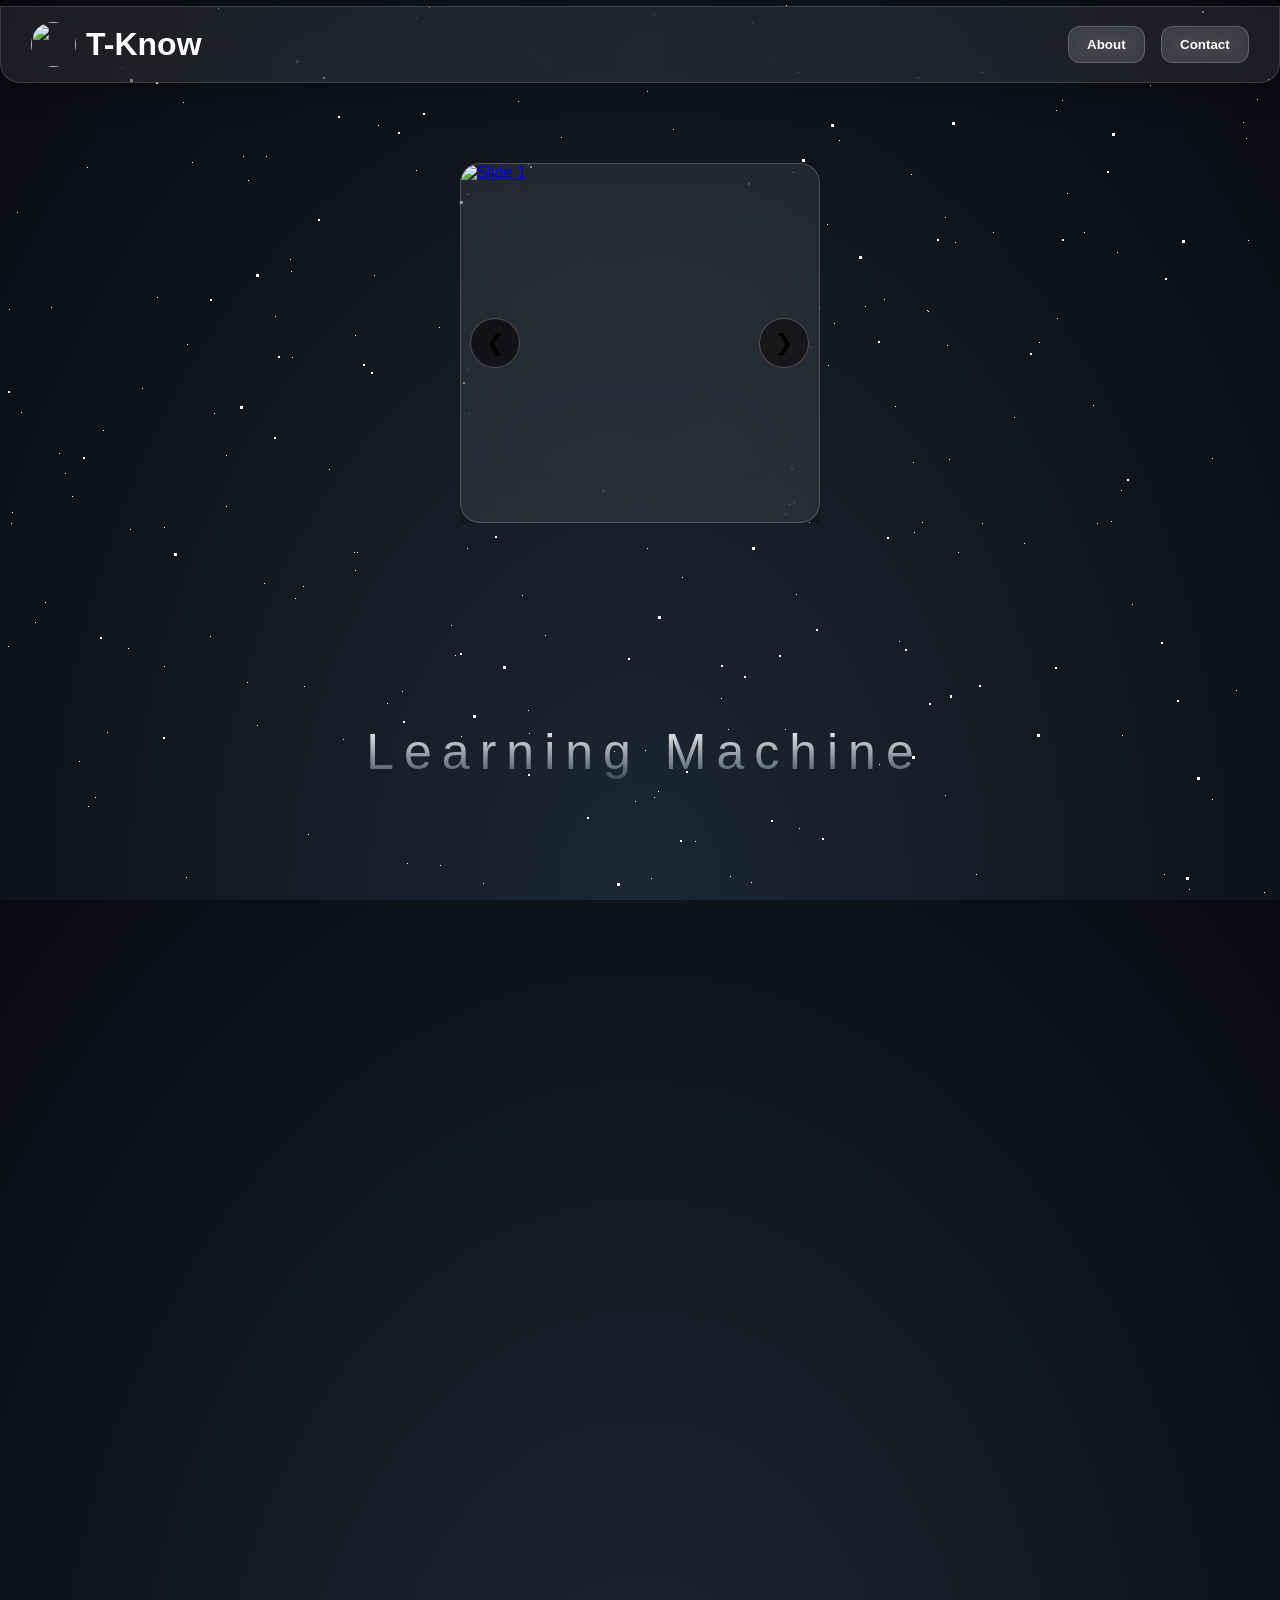
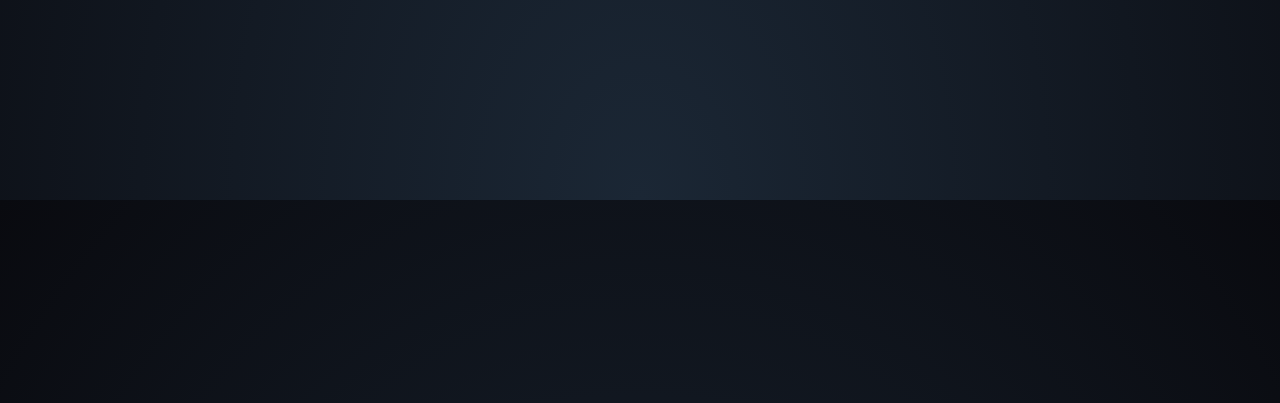
==== commit 53a9b0a4: "Update index.html" ====
--- a/index.html
+++ b/index.html
@@ -170,7 +170,6 @@
     <h1>T-Know</h1>
   </div>
   <nav>
-    <button onclick="location.href='index.html'">Home</button>
     <button onclick="location.href='about.html'">About</button>
     <button onclick="location.href='contact.html'">Contact</button>
   </nav>
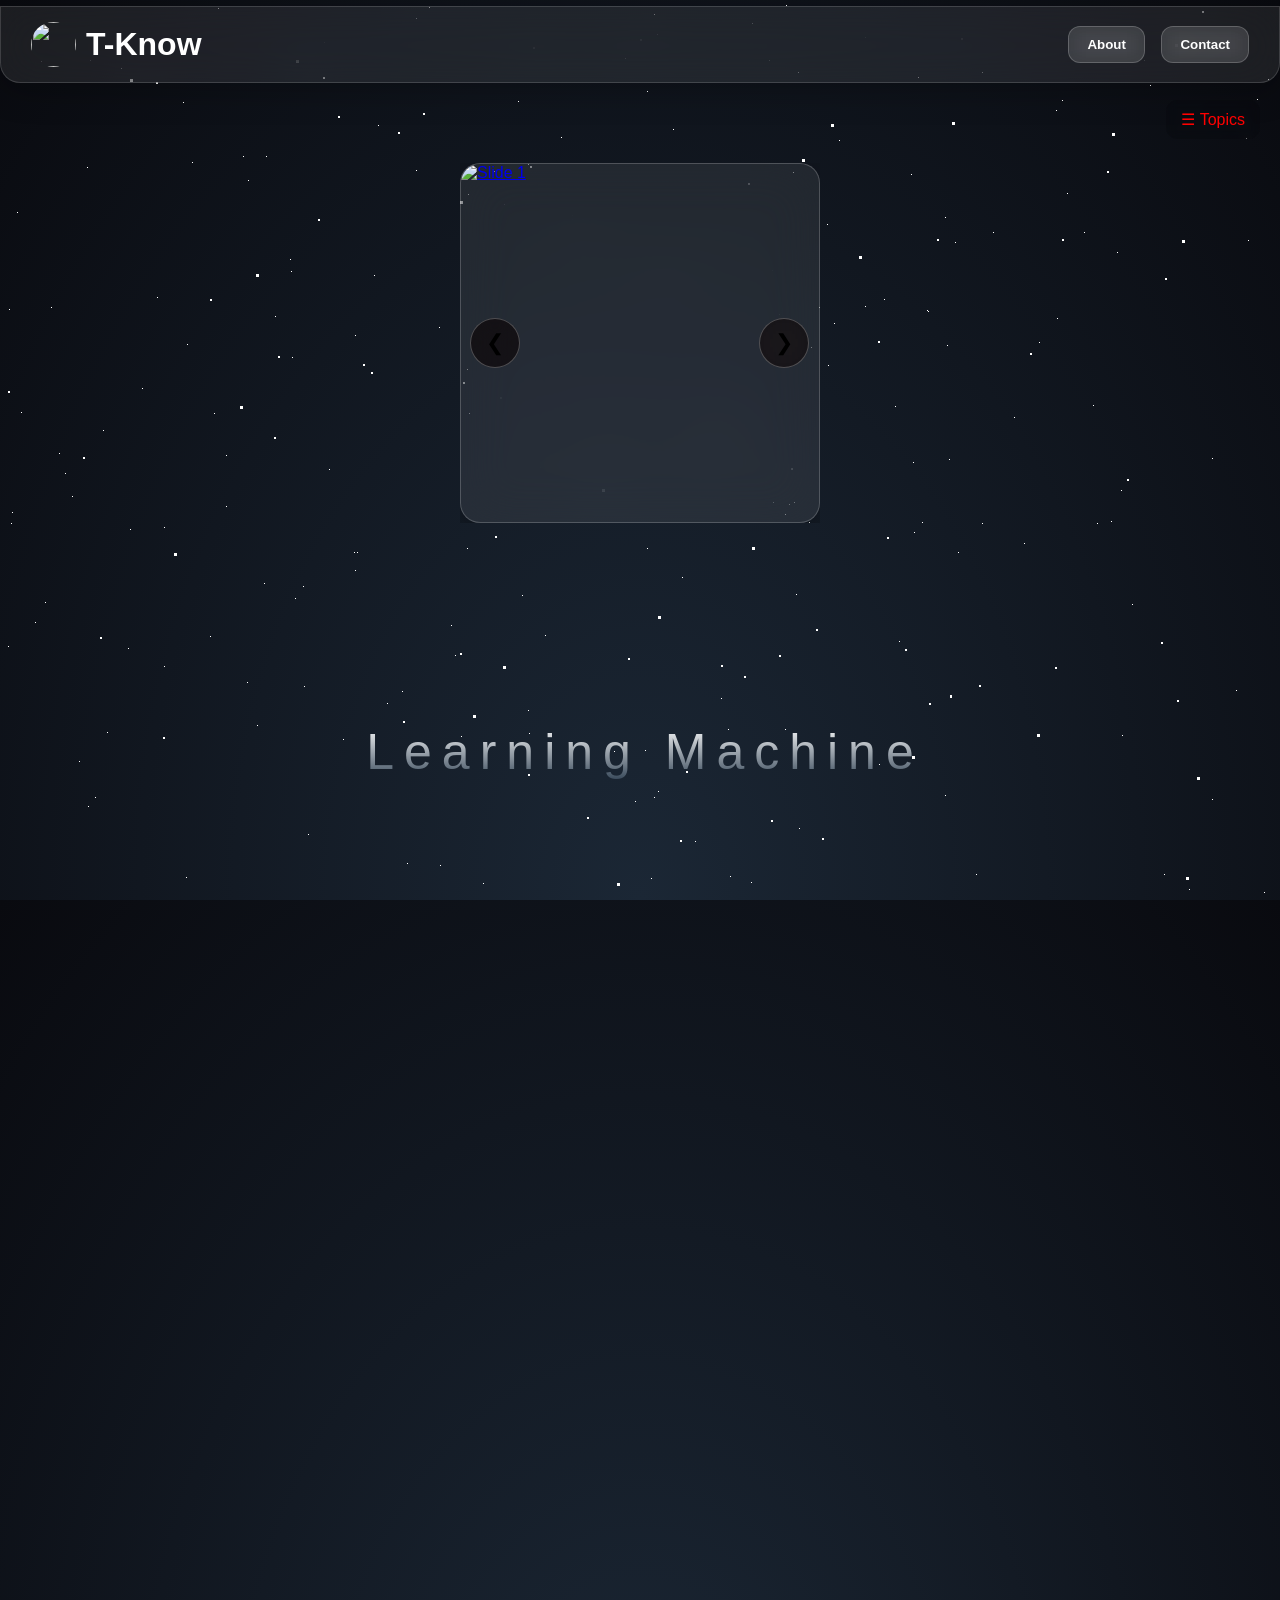
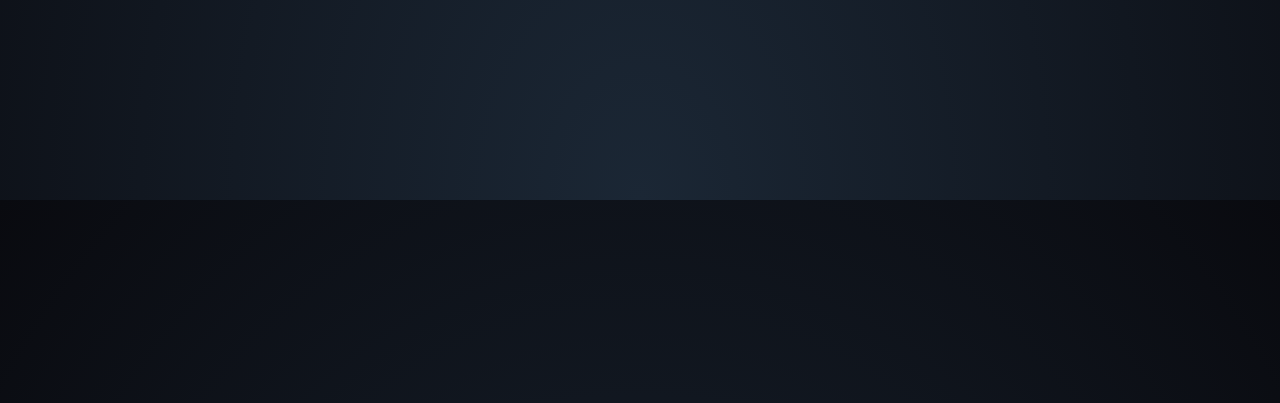
==== commit 9a18ea84: "Update index.html" ====
--- a/index.html
+++ b/index.html
@@ -142,13 +142,76 @@
   background: rgba(255,255,255,0.08);
   backdrop-filter: blur(20px);
   border-top: 1px solid rgba(255,255,255,0.15);
-  color:white;
+  color:red;
   font-size:13px;
   margin-top:40px;
 }
 
 @media(max-width:768px){
   .slider-wrapper { width:90%; height:300px; }
+}
+#toggle-btn {
+    top: 100px; /* lower position */
+    right: 20px;
+    position: fixed;
+    z-index: 1100;
+    background-color: rgba(0,0,0,0.1);
+    color: red; /* keep text visible */
+    border: none;
+    padding: 10px 15px;
+    font-size: 1rem;
+    border-radius: 12px;
+    cursor: pointer;
+    backdrop-filter: blur(5px);
+    transition: 0.3s;
+}
+#toggle-btn:hover {
+    background-color: rgba(0,0,0,0.2);
+}
+
+.side-nav {
+
+    top: 130px; 
+    right: -220px;
+    width: 200px;
+    height: calc(100vh - 60px); 
+    position: fixed;
+    background: rgba(0,0,0,0.05);
+    backdrop-filter: blur(10px);
+    border: 1px solid rgba(0,0,0,0.1);
+    padding: 20px;
+    box-shadow: -5px 0 15px rgba(0,0,0,0.1);
+    transition: right 0.3s ease;
+    z-index: 1000;
+    overflow-y: auto;
+    border-radius: 10px 0 0 10px;
+}
+.side-nav.active {
+    right: 0;
+    border: 2px solid white; /* red border */
+}
+.side-nav h2 {
+    color: #2c3e50;
+    font-size: 1.2rem;
+    margin-bottom: 15px;
+    border-bottom: 1px solid red#ccc;
+    padding-bottom: 5px;
+}
+.side-nav a {
+    display: block;
+    color: red; /* red text */
+    text-decoration: none;
+    margin: 10px 0;
+    font-weight: bold;
+    padding: 8px;
+    border-radius: 10px;
+    transition: 0.3s;
+}
+.side-nav a:hover {
+    background: rgba(255,0,0,0.1); /* subtle red hover */
+}
+.side-nav a:hover {
+    background: rgba(0,0,0,0.1);
 }
 </style>
 </head>
@@ -174,7 +237,15 @@
     <button onclick="location.href='contact.html'">Contact</button>
   </nav>
 </header>
-
+<!-- Topic Bar Button -->
+<button id="toggle-btn">☰ Topics</button>
+<div class="side-nav" id="side-nav">
+    <h2>Topics</h2>
+    <a href="unsupv.html">Unsupervised Learning</a>
+    <a href="supv.html">Supervised Learning</a>
+    <a href="renf.html">Reinforcement Learning</a>
+    <a href="advo.html">Advocacy</a>
+</div>
 <section class="hero">
   <div class="slider-wrapper">
     <button class="slide-btn prev" onclick="moveSlide(-1)">❮</button>
@@ -220,5 +291,14 @@
   slides.style.transform = `translateX(-${index * 100}%)`;
 }
 </script>
+<script>
+const toggleBtn = document.getElementById('toggle-btn');
+const sideNav = document.getElementById('side-nav');
+
+toggleBtn.addEventListener('click', () => {
+    sideNav.classList.toggle('active');
+
+});
+</script>
 </body>
 </html>
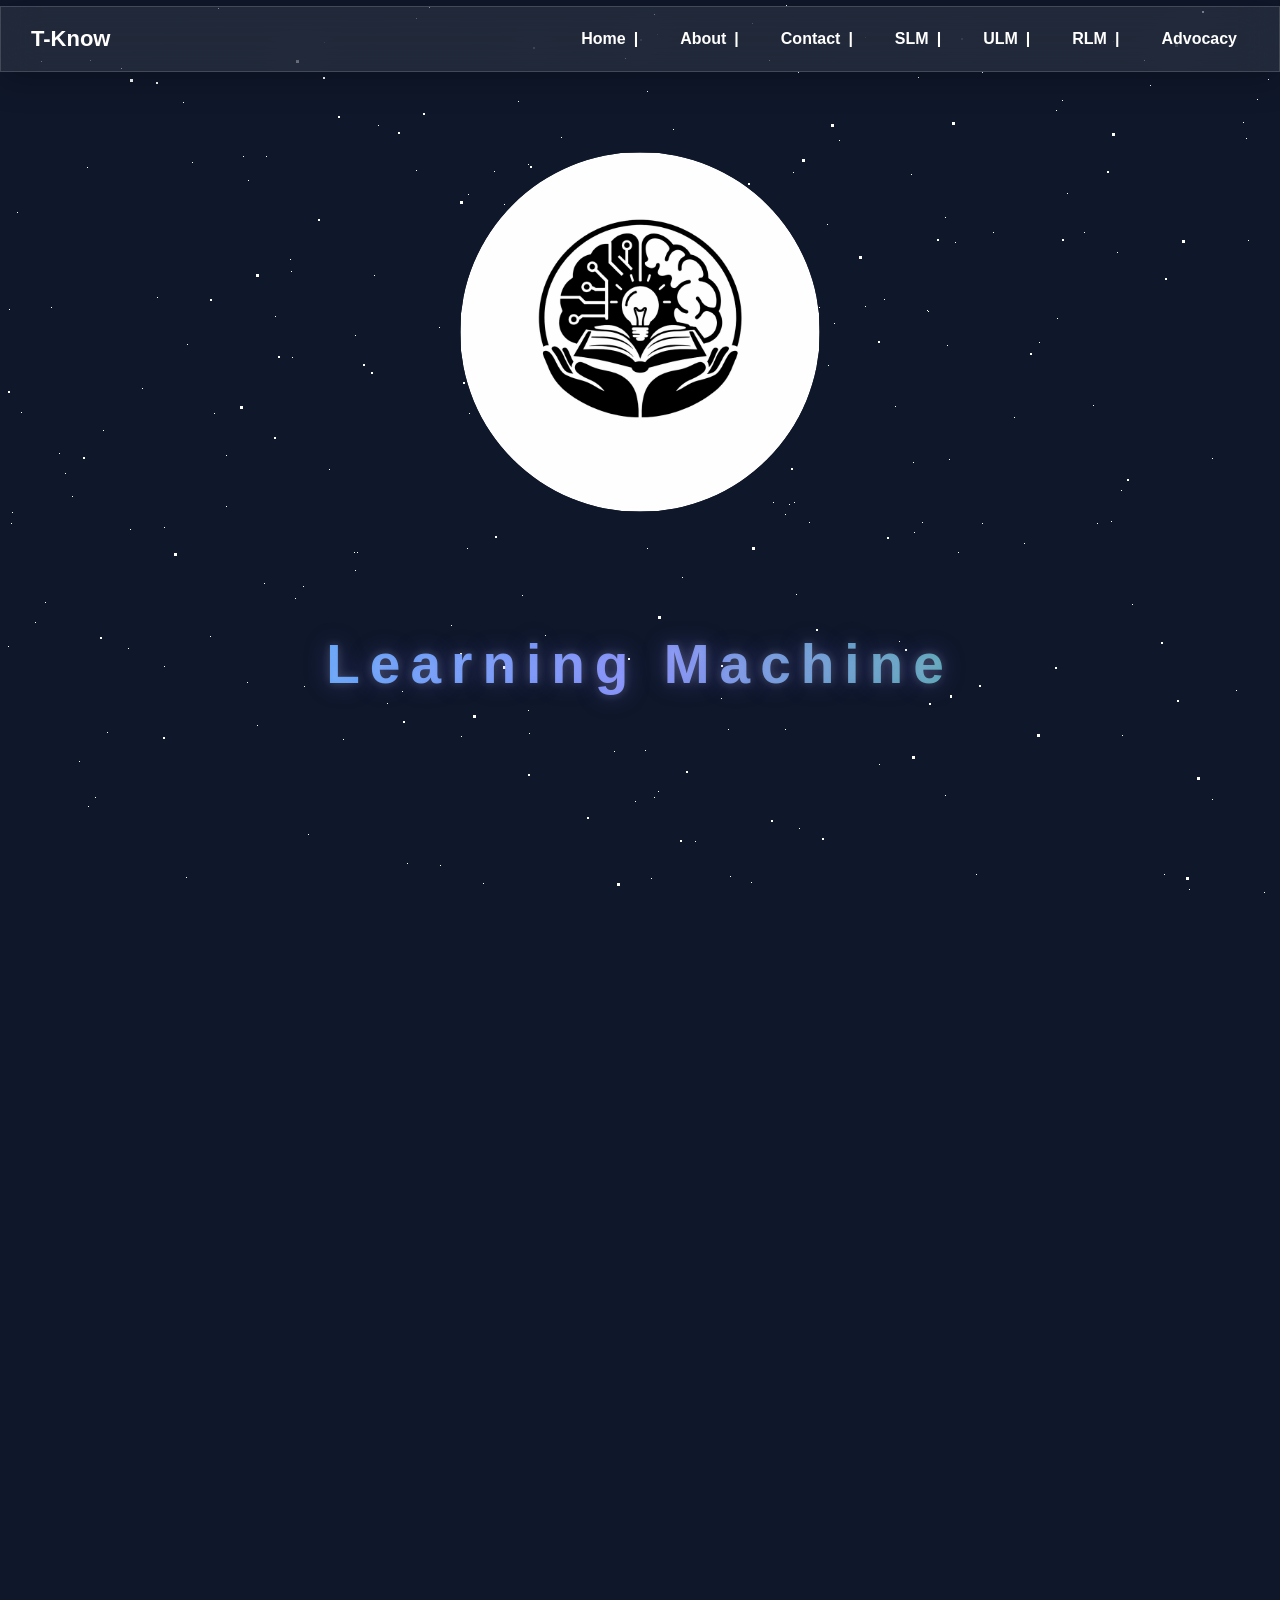
==== commit 55e436db: "Update index.html" ====
--- a/index.html
+++ b/index.html
@@ -4,300 +4,332 @@
 <meta charset="UTF-8">
 <meta name="viewport" content="width=device-width, initial-scale=1.0">
 <title>T-Know | Glass Slider</title>
-
 <link rel="stylesheet" href="style.css">
-
 <style>
+  .logo{
+font-size:22px;
+font-weight:700;
+color:#fff;
+
+animation:neon 1.5s infinite alternate;
+}
+
+@keyframes neon{
+
+from{
+text-shadow:
+0 0 5px #fff,
+0 0 10px #0ea5e9,
+0 0 20px #0ea5e9,
+0 0 40px #0ea5e9;
+}
+
+to{
+text-shadow:
+0 0 10px #fff,
+0 0 20px #6366f1,
+0 0 40px #6366f1,
+0 0 80px #6366f1;
+}
+
+}
+/* ----------------- RESET ----------------- */
 * {
   margin:0;
   padding:0;
   box-sizing:border-box;
-  font-family:'Segoe UI', sans-serif;
+  font-family:'Segoe UI',sans-serif;
 }
 
 html, body {
   height:100%;
   overflow-x:hidden;
-}
-
+  background:#0f172a;
+  color:white;
+}
+
+/* ----------------- HEADER ----------------- */
 header {
-  background: rgba(255,255,255,0.08);
-  backdrop-filter: blur(20px);
-  -webkit-backdrop-filter: blur(20px);
-  border: 1px solid rgba(255,255,255,0.15);
-  box-shadow: 0 8px 32px rgba(0,0,0,0.25);
-  color:white;
   display:flex;
   justify-content:space-between;
   align-items:center;
   padding:15px 30px;
+  background:rgba(255,255,255,0.08);
+  backdrop-filter:blur(20px);
+  border:1px solid rgba(255,255,255,0.15);
+  box-shadow:0 8px 32px rgba(0,0,0,0.25);
   position:sticky;
   top:0;
-  z-index:10;
-  border-radius:0 0 20px 20px;
-}
-
+  z-index:1000;
+}
+
+/* Logo */
 .logo {
+  font-size:22px;
+  font-weight:700;
+}
+
+/* ----------------- NAVIGATION ----------------- */
+#navbar {
   display:flex;
-  align-items:center;
-}
-
-.logo img {
-  width:45px;
-  height:45px;
-  border-radius:50%;
-  margin-right:10px;
-}
-
-nav button {
-  background: rgba(255,255,255,0.1);
-  backdrop-filter: blur(10px);
-  border: 1px solid rgba(255,255,255,0.2);
-  color:white;
-  padding:10px 18px;
-  margin-left:12px;
-  border-radius:12px;
+  gap:18px;
+}
+
+#navbar a {
+  color:white;
+  text-decoration:none;
+  font-weight:600;
+  padding:8px 12px;
+  position:relative;
+  opacity:0;
+  transform:translateY(-20px);
+  display:inline-block;
+  transition:0.3s;
+}
+
+/* Tooltip for short links */
+.tooltiptext {
+  visibility:hidden;
+  opacity:0;
+  position:absolute;
+  top:35px;
+  left:50%;
+  transform:translateX(-50%);
+  background:rgba(0,0,0,0.8);
+  color:white;
+  padding:6px 10px;
+  border-radius:8px;
+  font-size:12px;
+  white-space:nowrap;
+  transition:0.3s;
+}
+
+.tooltip:hover .tooltiptext {
+  visibility:visible;
+  opacity:1;
+}
+
+/* ----------------- NAV LINKS ANIMATION ----------------- */
+#navbar a.animate {
+  animation: linkPop 0.6s forwards;
+}
+
+#navbar a:not(:last-child)::after {
+  content:"|";
+  color:white;
+  margin-left:8px;
+  opacity:0;
+  transform:scaleY(0);
+  display:inline-block;
+  animation:swordSeparator 0.6s forwards;
+}
+
+/* Keyframes */
+@keyframes linkPop {
+  0% { opacity:0; transform:translateY(-20px) scale(0.8); }
+  100% { opacity:1; transform:translateY(0) scale(1); }
+}
+
+@keyframes swordSeparator {
+  0% { opacity:0; transform:scaleY(0); }
+  50% { opacity:1; transform:scaleY(1.2); }
+  100% { opacity:1; transform:scaleY(1); }
+}
+
+/* Hover effect */
+#navbar a:hover {
+  background: rgba(255,255,255,0.15);
+  border-radius:8px;
+}
+
+/* ----------------- HAMBURGER MENU ----------------- */
+.menu-btn {
+  display:none;
+  font-size:26px;
   cursor:pointer;
-  font-weight:600;
-  transition:0.3s;
-}
-
-nav button:hover {
-  background: rgba(255,255,255,0.2);
-  transform: scale(1.05);
-}
- 
+  color:white;
+}
+
+@media(max-width:768px){
+  #navbar {
+    position:absolute;
+    top:70px;
+    right:0;
+    background:rgba(0,0,0,0.7);
+    flex-direction:column;
+    width:200px;
+    padding:20px;
+    display:none;
+    border-radius:12px;
+  }
+
+  #navbar.active {
+    display:flex;
+  }
+
+  .menu-btn {
+    display:block;
+  }
+
+  #navbar a:not(:last-child)::after {
+    content:""; /* remove "|" on mobile */
+  }
+}
+
+/* ----------------- HERO ----------------- */
 .hero {
-  display:flex;
-  justify-content:center;
-  align-items:center;
-  padding:80px 20px;
+  display: flex;
+  flex-direction: column;
+  align-items: center;
+  justify-content: center;
+  padding: 80px 20px;
 }
 
 .slider-wrapper {
-  position:relative;
-  width:360px;
-  height:360px;
-  overflow:hidden;
+  width: 360px;
+  height: 360px;
+  overflow: hidden;
+  border-radius: 50%;
+  opacity: 0;
+  transform: scale(0.5);
+  transition: all 1.5s ease;
 }
 
 .hero-slider {
-  width:100%;
-  height:100%;
-  border-radius:20px;
-  overflow:hidden;
+  width: 100%;
+  height: 100%;
+  border-radius: 20px;
+  overflow: hidden;
   background: rgba(255,255,255,0.08);
   backdrop-filter: blur(25px);
-  border: 1px solid rgba(255,255,255,0.2);
-  box-shadow: 0 20px 50px rgba(0,0,0,0.4);
-}
-
-.slides {
-  display:flex;
-  width:100%;
-  height:105%;
-  transition: transform 0.8s ease-in-out;
-  
-}
-
-.slide {
-  min-width:100%;
-  height:100%;
-}
-
-.slide img {
-  width:100%;
-  height:100%;
-  object-fit:cover;
-}
-
-.slide-btn {
-  position:absolute;
-  top:50%;
-  transform:translateY(-50%);
-  background: rgba(9, 1, 1, 0.575);
-  backdrop-filter: blur(15px);
-  border: 1px solid rgba(255,255,255,0.25);
-  color:rgb(0, 0, 0);
-  width:50px;
-  height:50px;
-  border-radius:50%;
-  cursor:pointer;
-  font-size:22px;
-  z-index:5;
-  transition:0.3s;
-}
-
-.slide-btn:hover {
-  background: rgba(53, 6, 224, 0.382);
-  transform:translateY(-50%) scale(1.1);
-}
-
-.prev { left:10px; }
-.next { right:10px; }
-
-footer {
-  text-align:center;
-  padding:15px;
-  background: rgba(255,255,255,0.08);
-  backdrop-filter: blur(20px);
-  border-top: 1px solid rgba(255,255,255,0.15);
-  color:red;
-  font-size:13px;
-  margin-top:40px;
-}
-
-@media(max-width:768px){
-  .slider-wrapper { width:90%; height:300px; }
-}
-#toggle-btn {
-    top: 100px; /* lower position */
-    right: 20px;
-    position: fixed;
-    z-index: 1100;
-    background-color: rgba(0,0,0,0.1);
-    color: red; /* keep text visible */
-    border: none;
-    padding: 10px 15px;
-    font-size: 1rem;
-    border-radius: 12px;
-    cursor: pointer;
-    backdrop-filter: blur(5px);
-    transition: 0.3s;
-}
-#toggle-btn:hover {
-    background-color: rgba(0,0,0,0.2);
-}
-
-.side-nav {
-
-    top: 130px; 
-    right: -220px;
-    width: 200px;
-    height: calc(100vh - 60px); 
-    position: fixed;
-    background: rgba(0,0,0,0.05);
-    backdrop-filter: blur(10px);
-    border: 1px solid rgba(0,0,0,0.1);
-    padding: 20px;
-    box-shadow: -5px 0 15px rgba(0,0,0,0.1);
-    transition: right 0.3s ease;
-    z-index: 1000;
-    overflow-y: auto;
-    border-radius: 10px 0 0 10px;
-}
-.side-nav.active {
+  border:1px solid rgba(255,255,255,0.2);
+  box-shadow:0 20px 50px rgba(0,0,0,0.4);
+}
+
+.slide img.hero-image {
+  width: 100%;
+  height: 100%;
+  object-fit: cover;
+}
+
+/* Hero text */
+.hero-text {
+
+    position: relative;
+    top: 20%;
+    left: 0;
     right: 0;
-    border: 2px solid white; /* red border */
-}
-.side-nav h2 {
-    color: #2c3e50;
-    font-size: 1.2rem;
-    margin-bottom: 15px;
-    border-bottom: 1px solid red#ccc;
-    padding-bottom: 5px;
-}
-.side-nav a {
-    display: block;
-    color: red; /* red text */
-    text-decoration: none;
-    margin: 10px 0;
-    font-weight: bold;
-    padding: 8px;
-    border-radius: 10px;
-    transition: 0.3s;
-}
-.side-nav a:hover {
-    background: rgba(255,0,0,0.1); /* subtle red hover */
-}
-.side-nav a:hover {
-    background: rgba(0,0,0,0.1);
+    color: #fff;
+    text-align: center;
+    font-family: Lato;
+    font-weight: 300;
+    font-size: 50px;
+    letter-spacing: 10px;
+    padding-left: 10px;
+      color: white;
+  font-size: 32px;
+  font-weight: 700;
+  opacity: 0;
+  transform: scale(0.5);
+  transition: all 1s ease;
+}
+
+/* SHOW class for animation */
+.show {
+  opacity: 1 !important;
+  transform: scale(1) !important;
 }
 </style>
 </head>
-
 <body>
-
-<!-- ⭐ STAR BACKGROUND (FROM YOUR style.css) -->
-<section class="wrapper">
-  <div id="stars"></div>
-  <div id="stars2"></div>
-  <div id="stars3"></div>
-          
-    </section>
+    <section class="wrapper">
+<div id="stars"></div>
+<div id="stars2"></div>
+<div id="stars3"></div>
 </section>
 
+<!-- HEADER -->
 <header>
-  <div class="logo">
-    <img src="https://i.pinimg.com/736x/24/a3/b2/24a3b2a8be983c30d03cb51d683a1532.jpg">
-    <h1>T-Know</h1>
-  </div>
-  <nav>
-    <button onclick="location.href='about.html'">About</button>
-    <button onclick="location.href='contact.html'">Contact</button>
+  <div class="logo">T-Know</div>
+
+  <nav id="navbar">
+    <a href="index.html">Home</a>
+    <a href="about.html">About</a>
+    <a href="contact.html">Contact</a>
+    <a href="supv.html" class="tooltip">SLM<span class="tooltiptext">Supervised Learning</span></a>
+    <a href="unsupv.html" class="tooltip">ULM<span class="tooltiptext">Unsupervised Learning</span></a>
+    <a href="renf.html" class="tooltip">RLM<span class="tooltiptext">Reinforcement Learning</span></a>
+    <a href="advo.html">Advocacy</a>
   </nav>
+
+  <div class="menu-btn" id="menu-btn">☰</div>
 </header>
-<!-- Topic Bar Button -->
-<button id="toggle-btn">☰ Topics</button>
-<div class="side-nav" id="side-nav">
-    <h2>Topics</h2>
-    <a href="unsupv.html">Unsupervised Learning</a>
-    <a href="supv.html">Supervised Learning</a>
-    <a href="renf.html">Reinforcement Learning</a>
-    <a href="advo.html">Advocacy</a>
-</div>
 <section class="hero">
   <div class="slider-wrapper">
-    <button class="slide-btn prev" onclick="moveSlide(-1)">❮</button>
     <div class="hero-slider">
-        <div class="slides" id="slides">
-  <div class="slide">
-  <a href="supv.html">
-    <img src="https://th.bing.com/th/id/OIP.VeYtPnWjQH7YL9qp7AcXxgHaHa" alt="Slide 1">
-  </a>
-</div>
-<div class="slide">
-  <a href="unsupv.html">
-    <img src="https://tse3.mm.bing.net/th/id/OIP.OiT5eb0Or11trRVqXwNxXgAAAA" alt="Slide 2">
-  </a>
-</div>
-
-<div class="slide">
-  <a href="renf.html">
-    <img src="https://tse4.mm.bing.net/th/id/OIP.DCgsIxbgoKOdw9Tlq2qEQwHaHa" alt="Slide 3">
-  </a>
-</div>
-</div>
-    <button class="slide-btn next" onclick="moveSlide(1)">❯</button>
+      <div class="slides" id="slides">
+        <div class="slide">
+          <a href="renf.html">
+            <img src="853f5686-f69b-454c-bd2e-2db3c3d9c3ce.png" alt="Slide" class="hero-image">
+          </a>
+        </div>
+      </div>
+    </div>
   </div>
-              <br>
+
+
 </section>
-  <div id="title">
-            <span>Learning Machine</span>
-  </div>
-
-
+  <h1 style="
+font-family: 'Segoe UI', sans-serif;
+font-size: 55px;
+letter-spacing: 10px;
+text-align: center;
+color: white;
+background: linear-gradient(90deg,#38bdf8,#818cf8,#22c55e);
+-webkit-background-clip: text;
+-webkit-text-fill-color: transparent;
+text-shadow: 0 0 10px rgba(255,255,255,0.2), 0 0 25px rgba(99,102,241,0.4);
+margin-top: 40px;
+">
+Learning Machine
+  </h1>
+</script>
+
+  <!-- CENTERED TEXT BELOW IMAGE -->
+</section>
+
+
+<!-- FOOTER -->
+
+
+<!-- SCRIPTS -->
 <script>
-let index = 0;
-const slides = document.getElementById("slides");
-const total = slides.children.length;
-
-function moveSlide(direction) {
-  index += direction;
-
-  if (index < 0) index = total - 1;
-  if (index >= total) index = 0;
-
-  slides.style.transform = `translateX(-${index * 100}%)`;
-}
+// Hamburger toggle
+const menuBtn = document.getElementById("menu-btn");
+const navbar = document.getElementById("navbar");
+menuBtn.onclick = () => navbar.classList.toggle("active");
+
+// Animate nav links with staggered effect
+const navLinks = document.querySelectorAll('#navbar a');
+navLinks.forEach((link, index) => {
+  setTimeout(() => link.classList.add('animate'), index * 200);
+});
+
+// Hero image and title animation on load
+window.addEventListener('load', () => {
+  document.getElementById('hero-image').classList.add('show');
+  document.getElementById('title').classList.add('show');
+});
+// Animate hero text on page load
+window.addEventListener('load', () => {
+  document.querySelector('.hero-text').classList.add('show');
+});
 </script>
 <script>
-const toggleBtn = document.getElementById('toggle-btn');
-const sideNav = document.getElementById('side-nav');
-
-toggleBtn.addEventListener('click', () => {
-    sideNav.classList.toggle('active');
-
+// Animate image and text on page load
+window.addEventListener('load', () => {
+  document.querySelector('.slider-wrapper').classList.add('show');
+  document.querySelector('.hero-text').classList.add('show');
 });
 </script>
 </body>
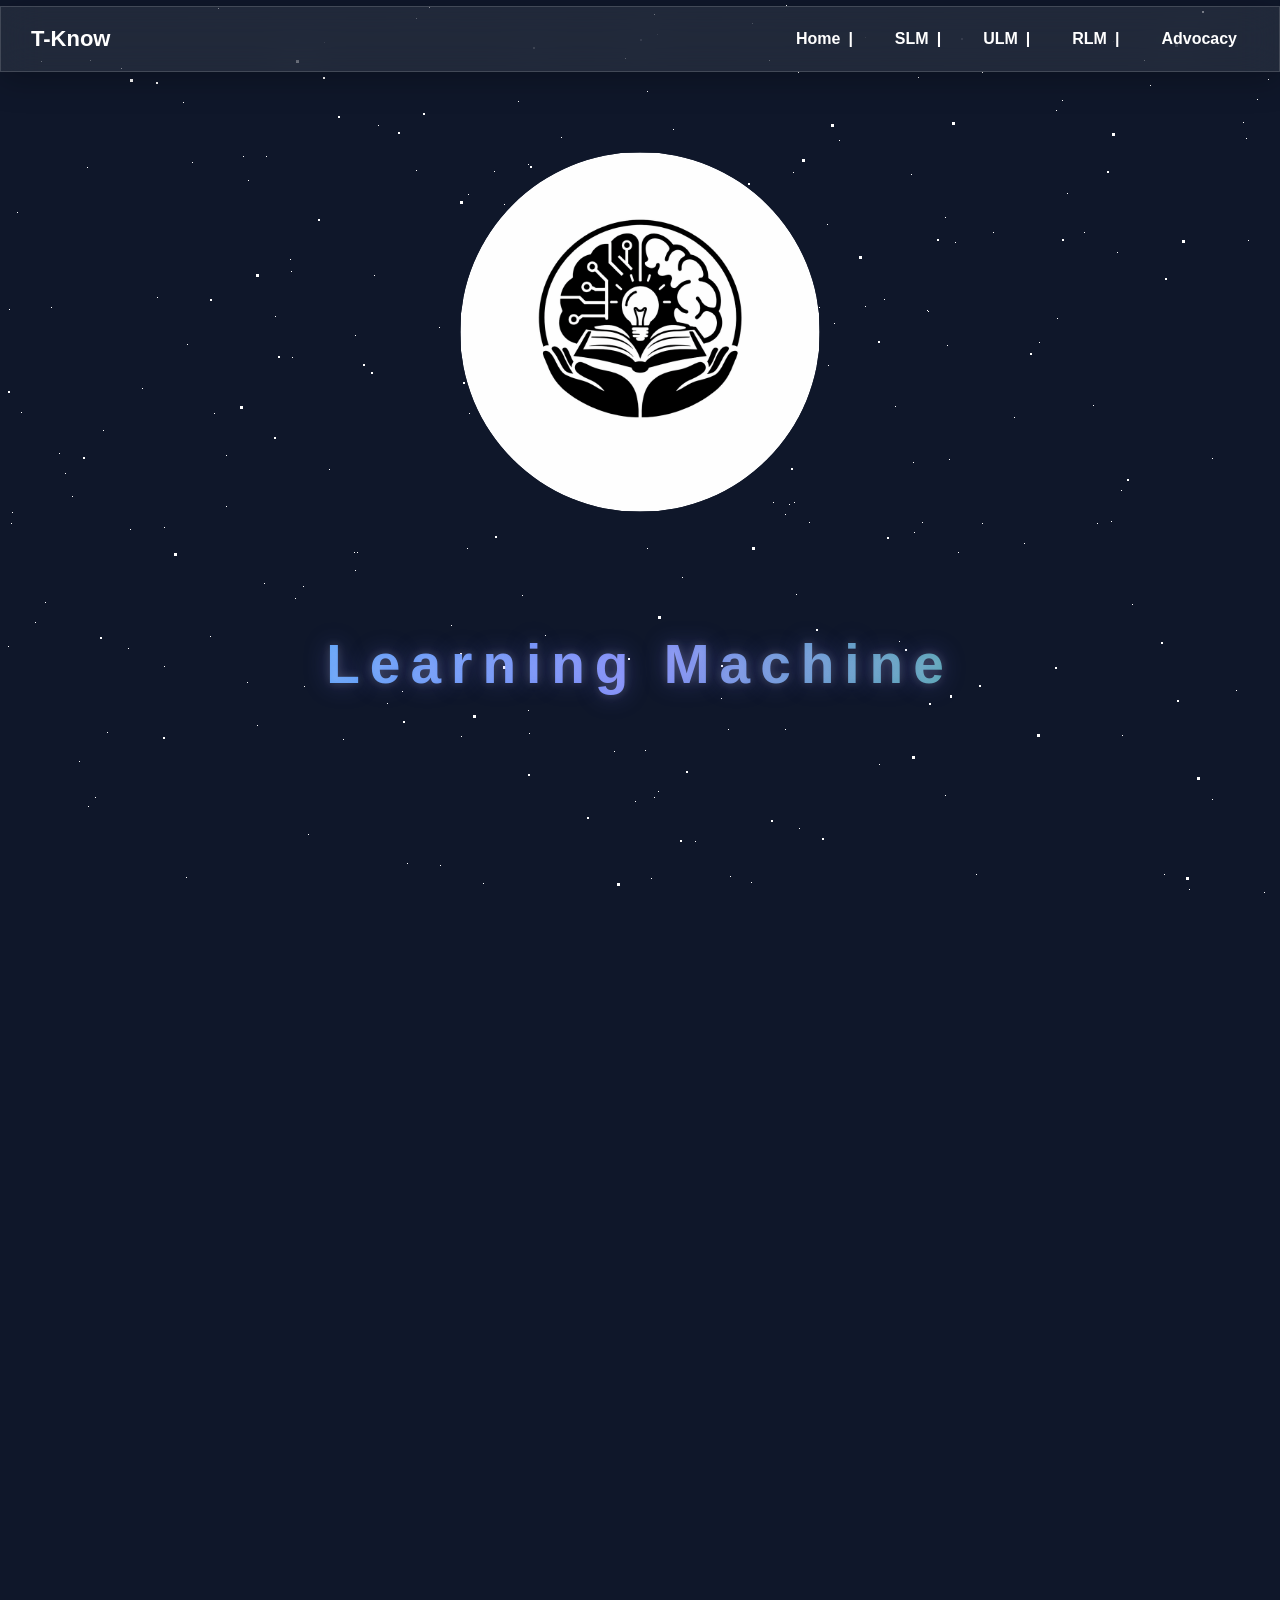
==== commit f0d9cb03: "Update index.html" ====
--- a/index.html
+++ b/index.html
@@ -254,8 +254,6 @@
 
   <nav id="navbar">
     <a href="index.html">Home</a>
-    <a href="about.html">About</a>
-    <a href="contact.html">Contact</a>
     <a href="supv.html" class="tooltip">SLM<span class="tooltiptext">Supervised Learning</span></a>
     <a href="unsupv.html" class="tooltip">ULM<span class="tooltiptext">Unsupervised Learning</span></a>
     <a href="renf.html" class="tooltip">RLM<span class="tooltiptext">Reinforcement Learning</span></a>
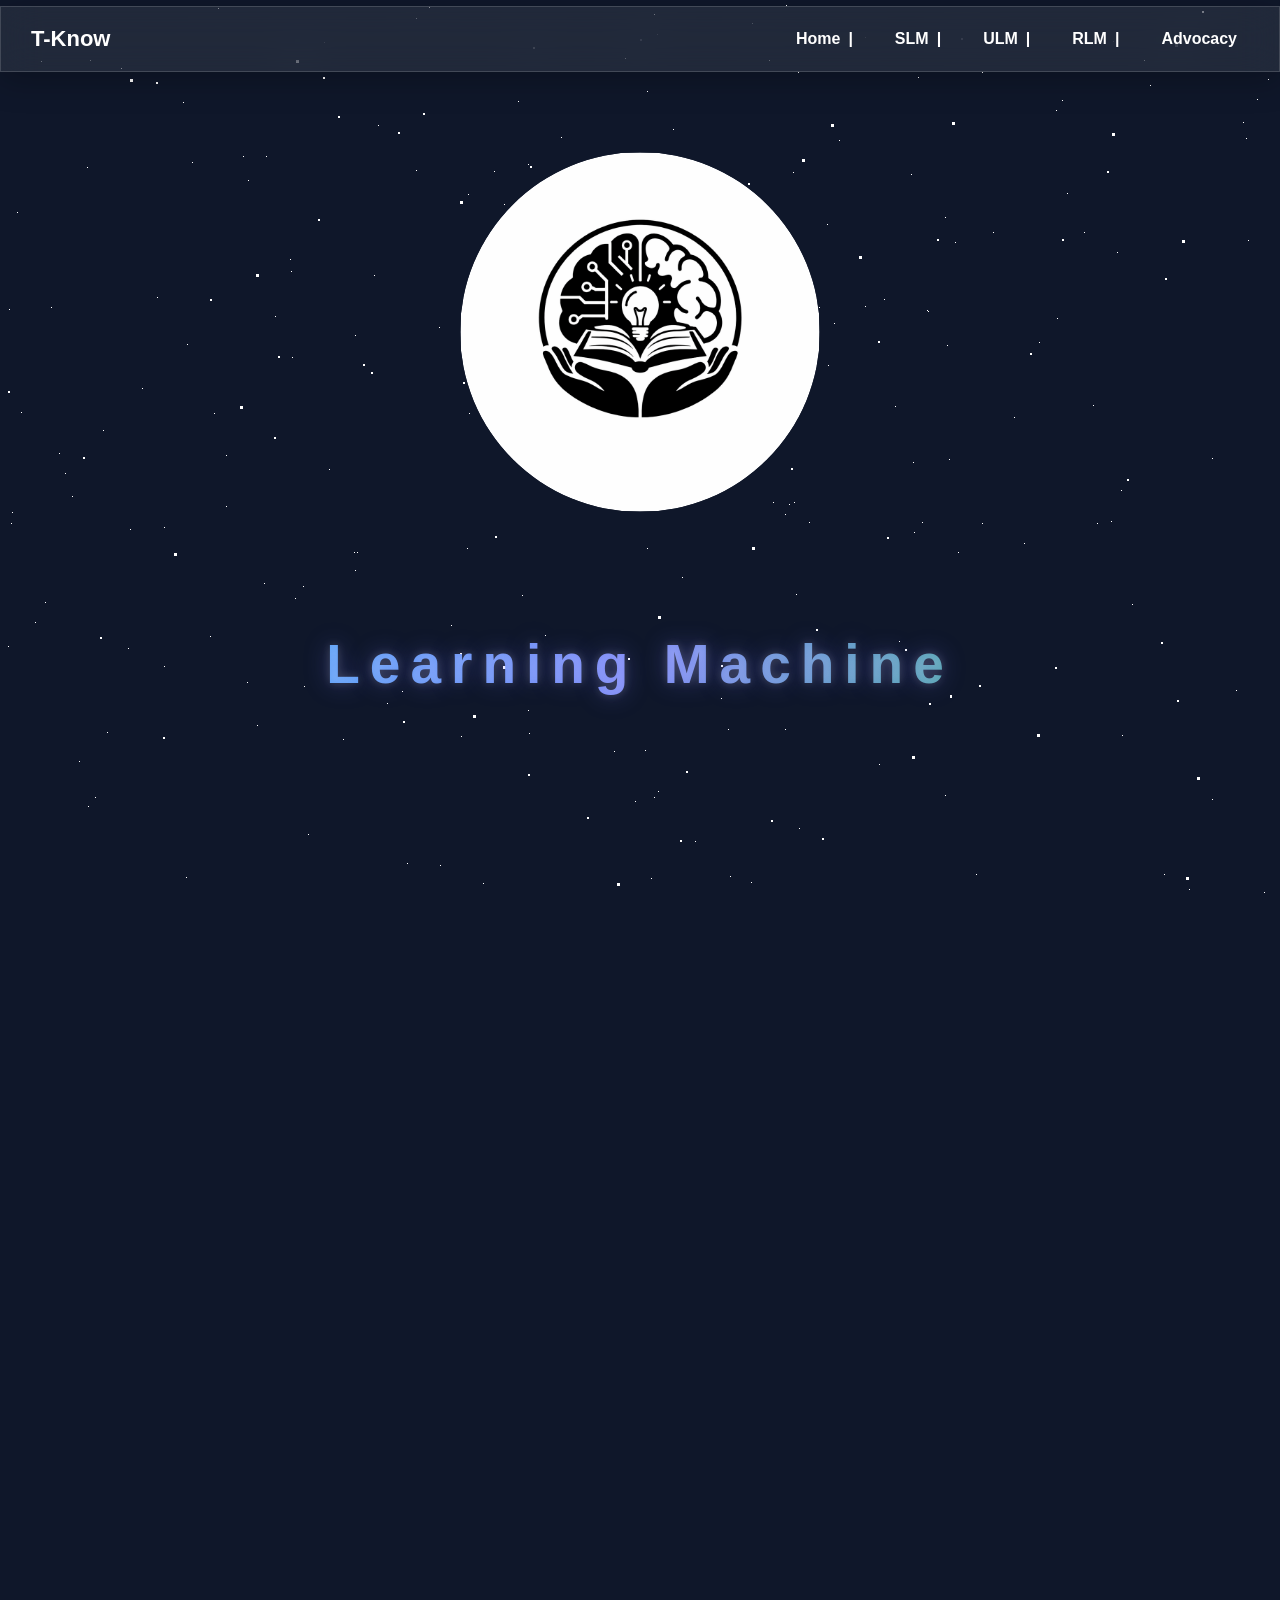
==== commit a932a414: "Update index.html" ====
--- a/index.html
+++ b/index.html
@@ -239,6 +239,32 @@
   opacity: 1 !important;
   transform: scale(1) !important;
 }
+/* H1 Entrance Animation */
+@keyframes h1Entrance {
+  0% {
+    opacity: 0;
+    transform: translateY(50px) rotateX(20deg) scale(0.8);
+    filter: blur(5px);
+  }
+  60% {
+    opacity: 1;
+    transform: translateY(-10px) rotateX(-2deg) scale(1.05);
+    filter: blur(0);
+  }
+  80% {
+    transform: translateY(5px) rotateX(1deg) scale(0.98);
+  }
+  100% {
+    opacity: 1;
+    transform: translateY(0) rotateX(0deg) scale(1);
+    filter: blur(0);
+  }
+}
+
+h1.animated-h1 {
+  opacity: 0;               /* start hidden */
+  animation: h1Entrance 1.5s ease-out forwards;
+}
 </style>
 </head>
 <body>
@@ -288,7 +314,7 @@
 -webkit-text-fill-color: transparent;
 text-shadow: 0 0 10px rgba(255,255,255,0.2), 0 0 25px rgba(99,102,241,0.4);
 margin-top: 40px;
-">
+" class="animated-h1">
 Learning Machine
   </h1>
 </script>
@@ -329,6 +355,13 @@
   document.querySelector('.slider-wrapper').classList.add('show');
   document.querySelector('.hero-text').classList.add('show');
 });
+
+window.addEventListener('DOMContentLoaded', () => {
+  const elements = document.querySelectorAll('.animated-text');
+  elements.forEach((el, index) => {
+    el.style.animationDelay = `${index * 0.3}s`; // stagger by 0.3s
+  });
+});
 </script>
 </body>
 </html>
